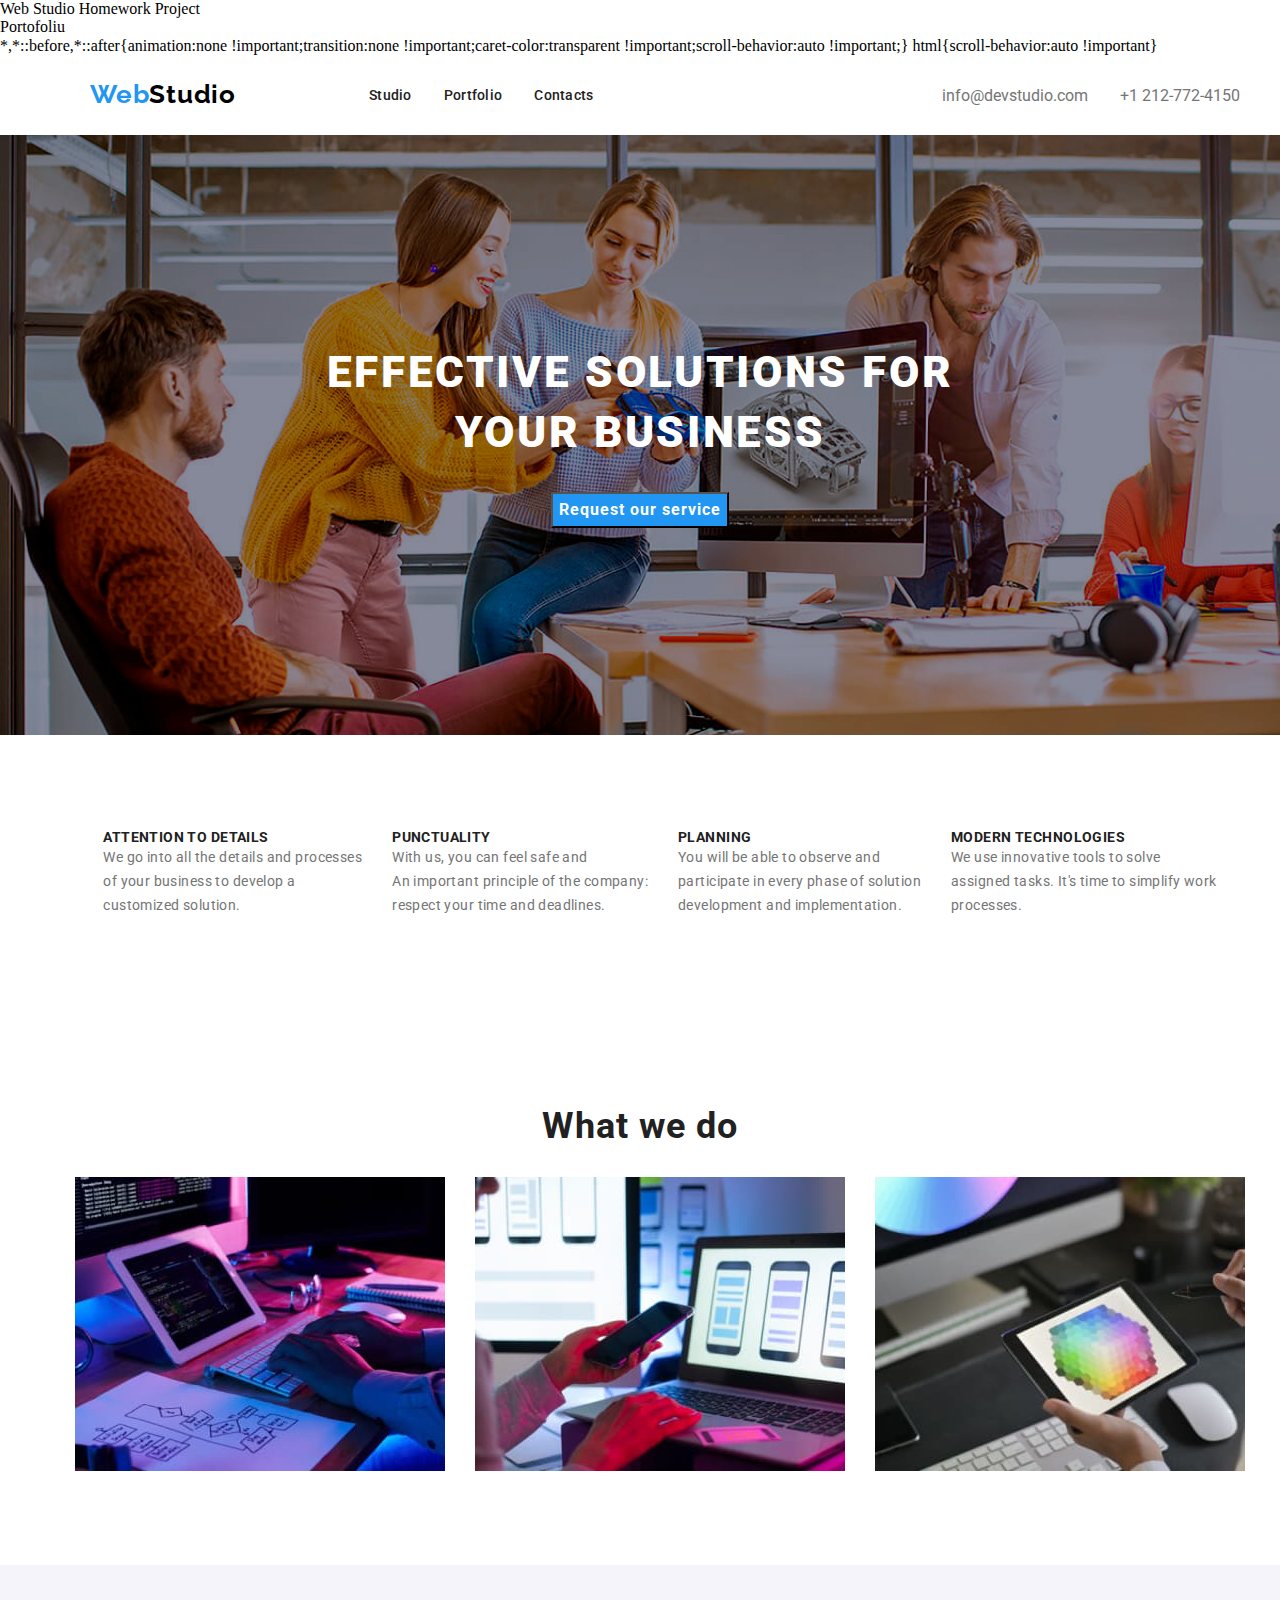
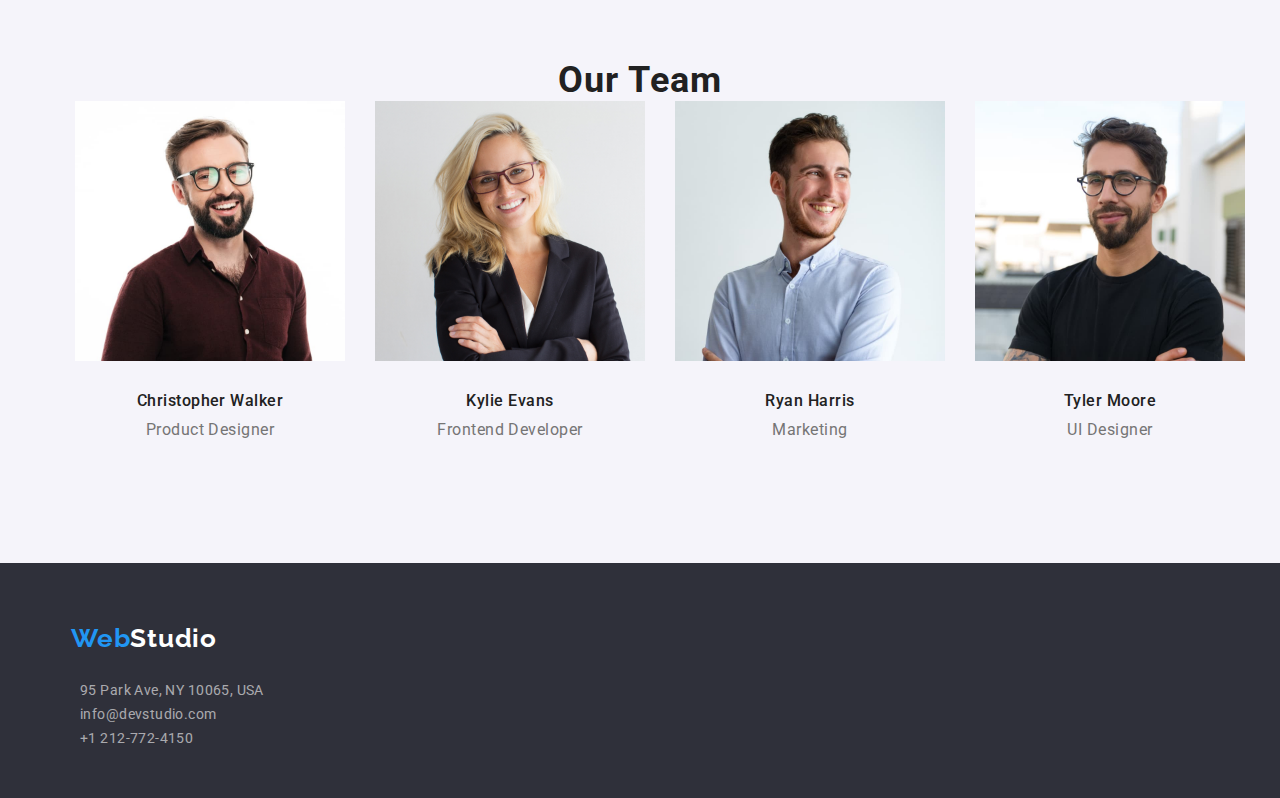
==== index.html @ 53f26700 "homework-4" ====
<!DOCTYPE html>
<html>
  <head>
    <meta charset="UTF-8" />
    <title>Web Studio Homework Project</title>
    <title>Portofoliu</title>
    <link
      rel="stylesheet"
      href="https://cdnjs.cloudflare.com/ajax/libs/modern-normalize/1.0.0/modern-normalize.min.css"
    />
    <link rel="preconnect" href="https://fonts.googleapis.com" />
    <link rel="preconnect" href="https://fonts.gstatic.com" crossorigin />
    <link rel="stylesheet" href="css/styles.css" />
    <link
      href="https://fonts.googleapis.com/css2?family=Oleo+Script&family=Raleway:wght@700&family=Roboto:wght@400;500;700;900&display=swap"
      rel="stylesheet"
    />
  </head>
  <body>
    <header class="page-heder">
      <div class="container page-heder-nav">
      <nav class="heder-navigation">
        <a class="page-logo" href="WebStudio">Studio</a>
        <ul class="navigation-list unstyled-list">
          <li><a href="index.html" target="_self">Studio</a></li>
          <li><a href="portofolio.html" target="_self">Portfolio</a></li>
          <li><a href="Contacts.html">Contacts</a></li>
        </ul>
      </nav>
      <div>
        <ul class="right-navigation-list unstyled-list">
          <li><a href="mailadress">info@devstudio.com</a></li>
          <li><a href="+1212-772-415">+1 212-772-4150</a></li>
        </ul>
      </div>
    </div>
    </header>
    <main>
      <div class="main-section">
        <h1 class="title-section">
          EFFECTIVE SOLUTIONS FOR <br />
          YOUR BUSINESS
        </h1>
        <button class="button-page">Request our service</button>
      </div>
    </main>
    <section class="our-values-section section">
      <div class="container">
        <ul class="our-values unstyled-list">
          <li>
            <h3 class="subtitle-section">ATTENTION TO DETAILS</h3>
            <p class="text-section">
              We go into all the details and processes <br />
              of your business to develop a <br />
              customized solution.
            </p>
          </li>
          <li>
            <h3 class="subtitle-section">PUNCTUALITY</h3>
            <p class="text-section">
              With us, you can feel safe and <br />
              An important principle of the company:<br />
              respect your time and deadlines.
            </p>
          </li>
          <li>
            <h3 class="subtitle-section">PLANNING</h3>
            <p class="text-section">
              You will be able to observe and <br />
              participate in every phase of solution <br />
              development and implementation.
            </p>
          </li>
          <li>
            <h3 class="subtitle-section">mODERN TECHNOLOGIES</h3>
            <p class="text-section">
              We use innovative tools to solve <br />
              assigned tasks. It's time to simplify work <br />
              processes.
            </p>
          </li>
        </ul>
      </div>
    </section>
    <section class="What-we-do section">
      <div class="container what-section">
        <h2 class="activiti-section">What we do</h2>
        <ul class="images-activiti unstyled-list">
          <li>
            <img width="370" src="images/img.1.jpg" alt="work in progress" />
          </li>
          <li>
            <img
              width="370"
              src="images/img.2.jpg"
              alt="choose what suits you"
            />
          </li>
          <li>
            <img
              width="370"
              src="images/img.3.jpg"
              alt="choose your favorite color"
            />
          </li>
        </ul>
      </div>
    </section>
    <section class="team-section section">
      <div class="container">
        <h3 class="our-team-section">Our Team</h3>
        <ul class="images-team unstyled-list">
          <li>
            <img
              width="270"
              src="images/img1.1.jpg"
              alt="Christopher Walker foto"
            />
            <div class="our-specialists">
              <h3 class="name-section">Christopher Walker</h3>
              <p class="job-title">Product Designer</p>
            </div>
          </li>
          <li>
            <img width="270" src="images/img1.2.jpg" alt="Kylie Evans foto" />
            <div class="our-specialists">
              <h3 class="name-section">Kylie Evans</h3>
              <p class="job-title">Frontend Developer</p>
            </div>
          </li>
          <li>
            <img width="270" src="images/img1.3.jpg" alt="Ryan Harris foto" />
            <div class="our-specialists">
              <h3 class="name-section">Ryan Harris</h3>
              <p class="job-title">Marketing</p>
            </div>
          </li>
          <li>
            <img width="270" src="images/img1.4.jpg" alt="Tyler Moore" />
            <div class="our-specialists">
              <h3 class="name-section">Tyler Moore</h3>
              <p class="job-title">UI Designer</p>
            </div>
          </li>
        </ul>
      </div>
    </section>
    <footer class="footer-page">
        <address class="address-section">
          <div class="container address-section">
          <a class="page-logo-footer" href="WebStudio">Web</a>
          <ul class="adress-info unstyled-list">
            <li>95 Park Ave, NY 10065, USA</li>
            <li>info@devstudio.com</li>
            <li>+1 212-772-4150</li>
          </ul>
            </div>
        </address>
    </footer>
  </body>
</html>
---- css/styles.css ----
.html {
  font-family: "Roboto";
  font-style: normal;
  font-weight: 500;
  font-size: 14px;
  line-height: 16px;
  letter-spacing: 0.02em;
}
body {
  font-family: "Roboto";
  font-style: normal;
}
.unstyled-list {
  list-style: none;
}
.page-heder-nav{
    display: flex;
    justify-content: center; 
    padding-left: 50px;
}
.page-logo{
    color: #000000;
    padding-top:24px;
    padding-bottom:25px;
}
.heder-navigation{
    display: flex;
    flex-grow: 1;
    gap: 93px;
}
.navigation-list,
.right-navigation-list{
    display: flex;
    gap: 32px;
    padding-bottom:25px ;
    padding-top:32px ;
}
.navigation-list{
    flex-grow: 1;
}
.page-heder,
.main-section,
.What-we-do,
.team-section,
.footer-page,
.section-projects-img {
  max-width: 1600px;
  margin: 0 auto;
}
.page-logo,
.page-logo-footer {
  text-decoration: none;
  font-family: "Raleway";
  font-style: normal;
  font-weight: 700;
  font-size: 26px;
  line-height: 31px;
  letter-spacing: 0.03em;
}
.page-logo::before {
  content: "Web";
  color: #2196f3;
}
.navigation-list li a {
  font-weight: 500;
  font-size: 14px;
  line-height: 16px;
  letter-spacing: 0.02em;
  color: #212121;
  text-decoration: none;
}
.main-section {
  display: flex;
  flex-direction: column;
  justify-content: center;
  gap: 30px;
  height: 600px;
  left: 0px;
  top: 80px;
}
.right-navigation-list li a {
  text-decoration: none;
  color: #757575;
}

.heder-navigation {
  background: #ffffff;
}
.navigation-list li :hover {
  color: #2196f3;
}
.right-navigation-list li a:hover {
  color: #2196f3;
}
.main-section {
  box-sizing: border-box;
  direction: column;
  align-items: center;
  background-image: url('/images/Img.fundal.jpg');
  background-color: #2f303a;
}
.heder-section {
  border-bottom: 1px solid #ececec;
}
.title-section {
  font-weight: 900;
  font-size: 44px;
  line-height: 60px;
  text-align: center;
  letter-spacing: 0.06em;
  text-transform: uppercase;
  color: #ffffff;
}
.main-section {
  display: flex;
  justify-items: center;
  gap: 30px;
}
.button-page {
  font-weight: 700;
  font-size: 16px;
  line-height: 30px;
  display: flex;
  align-items: center;
  text-align: center;
  letter-spacing: 0.06em;
  color: #ffffff;
  background: #2196f3;
}
.subtitle-section {
  font-weight: 700;
  font-size: 14px;
  line-height: 16px;
  letter-spacing: 0.03em;
  text-transform: uppercase;
  color: #212121;
}
.our-values {
  display: flex;
  gap: 30px;
  justify-content: center;
}
.text-section{
  font-weight: 400;
  font-size: 14px;
  line-height: 24px;
  letter-spacing: 0.03em;
  color: #757575;
}
.activiti-section,
.our-team-section {
  font-weight: 700;
  font-size: 36px;
  line-height: 42px;
  text-align: center;
  letter-spacing: 0.03em;
  color: #212121;
}
.what-section {
  display: flex;
  flex-direction: column;
  gap: 30px;
}
.images-activiti {
  display: flex;
  justify-content: center;
  gap: 30px;
}
.team-section {
  background: #f5f4fa;
}
.team-section {
  display: flex;
  flex-direction: column;
  gap: 30px;
}
.images-team {
  display: flex;
  justify-content: center;
  gap: 30px;
}
.our-specialists {
  display: flex;
  flex-direction: column;
  gap: 10px;
}
.name-section {
  font-weight: 500;
  font-size: 16px;
  line-height: 19px;
  text-align: center;
  letter-spacing: 0.03em;
  color: #212121;
}
.job-title {
  font-weight: 400;
  font-size: 16px;
  line-height: 19px;
  text-align: center;
  letter-spacing: 0.03em;
  color: #757575;
}
.our-specialists {
  display: flex;
  flex-direction: column;
  gap: 10px;
  justify-content: center;
  padding-top: 30px;
  padding-bottom: 30px;
}
.footer-section {
  background: #2f303a;
}
.address-section {
  background: #2f303a;
}
.address-section {
  font-family: "Roboto";
  font-style: normal;
  font-weight: 400;
  font-size: 14px;
  line-height: 16px;
  letter-spacing: 0.03em;
  color: rgba(255, 255, 255, 0.6);
}
.adress-info li:hover {
  color: #ffffff;
}
.butons-section {
  padding-bottom: 50px;
  display: flex;
  justify-content: center;
  gap: 8px;
}
.butons-section,
.service-section{
  font-weight: 400;
  font-size: 16px;
  line-height: 30px;
  letter-spacing: 0.03em;
  color: #757575;
}
.butons-section button {
  border: none;
}
.butons-section button:hover {
  background-color: #2196f3;
  color: #ffffff;
  box-shadow: 0px 3px 1px rgba(0, 0, 0, 0.1), 0px 1px 2px rgba(0, 0, 0, 0.08),
    0px 2px 2px rgba(0, 0, 0, 0.12);
}
.butons-section button:visited {
  background-color: #2196f3;
  color: #ffffff;
  box-shadow: 0px 3px 1px rgba(0, 0, 0, 0.1), 0px 1px 2px rgba(0, 0, 0, 0.08),
    0px 2px 2px rgba(0, 0, 0, 0.12);
}
.section-projects{
  display: flex;
  justify-content: center;
  gap: 30px;

}
.section-projects li {
  display: flex;
  flex-direction: column;
}
.our-projects {
  display: flex;
  flex-direction: column;
  gap: 4px;
  padding-top: 30px;
  padding-left: 24px;
}
.our-projects {
  border-left: 1px solid #eeeeee;
  border-right: 1px solid #eeeeee;
  border-bottom: 1px solid #eeeeee;
}
.section-img{
  padding-bottom: 30px;
}
.page-logo-footer{
  color: #ffffff;
  text-decoration: none;
}
.address {
  display: flex;
  flex-direction: column;
  gap: 28px;
}
.address-section {
  display: flex;
  flex-direction: column;
  gap: 28px;
  
}
.adress-info {
  display: flex;
  flex-direction: column;
  gap: 8px;
  padding-bottom: 52px;
}
.page-logo-footer {
  color: #2196f3;
  padding-top: 60px;
  padding-left: 31px;
}
.page-logo-footer::after {
  content: "Studio";
  color: #ffffff;
}
.name-project-section {
  font-weight: 700;
  font-size: 18px;
  line-height: 36px;
  letter-spacing: 0.06em;
  color: #212121;
}
* {
  display: block;
  margin-block-start: 0em;
  margin-block-end: 0em;
  margin-inline-start: 0px;
  margin-inline-end: 0px;
}
* ::after,
::before {
  box-sizing: border-box;
}
.section {
  padding-top: 94px;
  padding-bottom: 94px;
}
.container {
  width: 1200px;
  margin: 0 auto;
}
.body {
  width: 1600px;
}
.section-buttons-images{
  padding-top: 94px;
  padding-bottom: 94px;
}
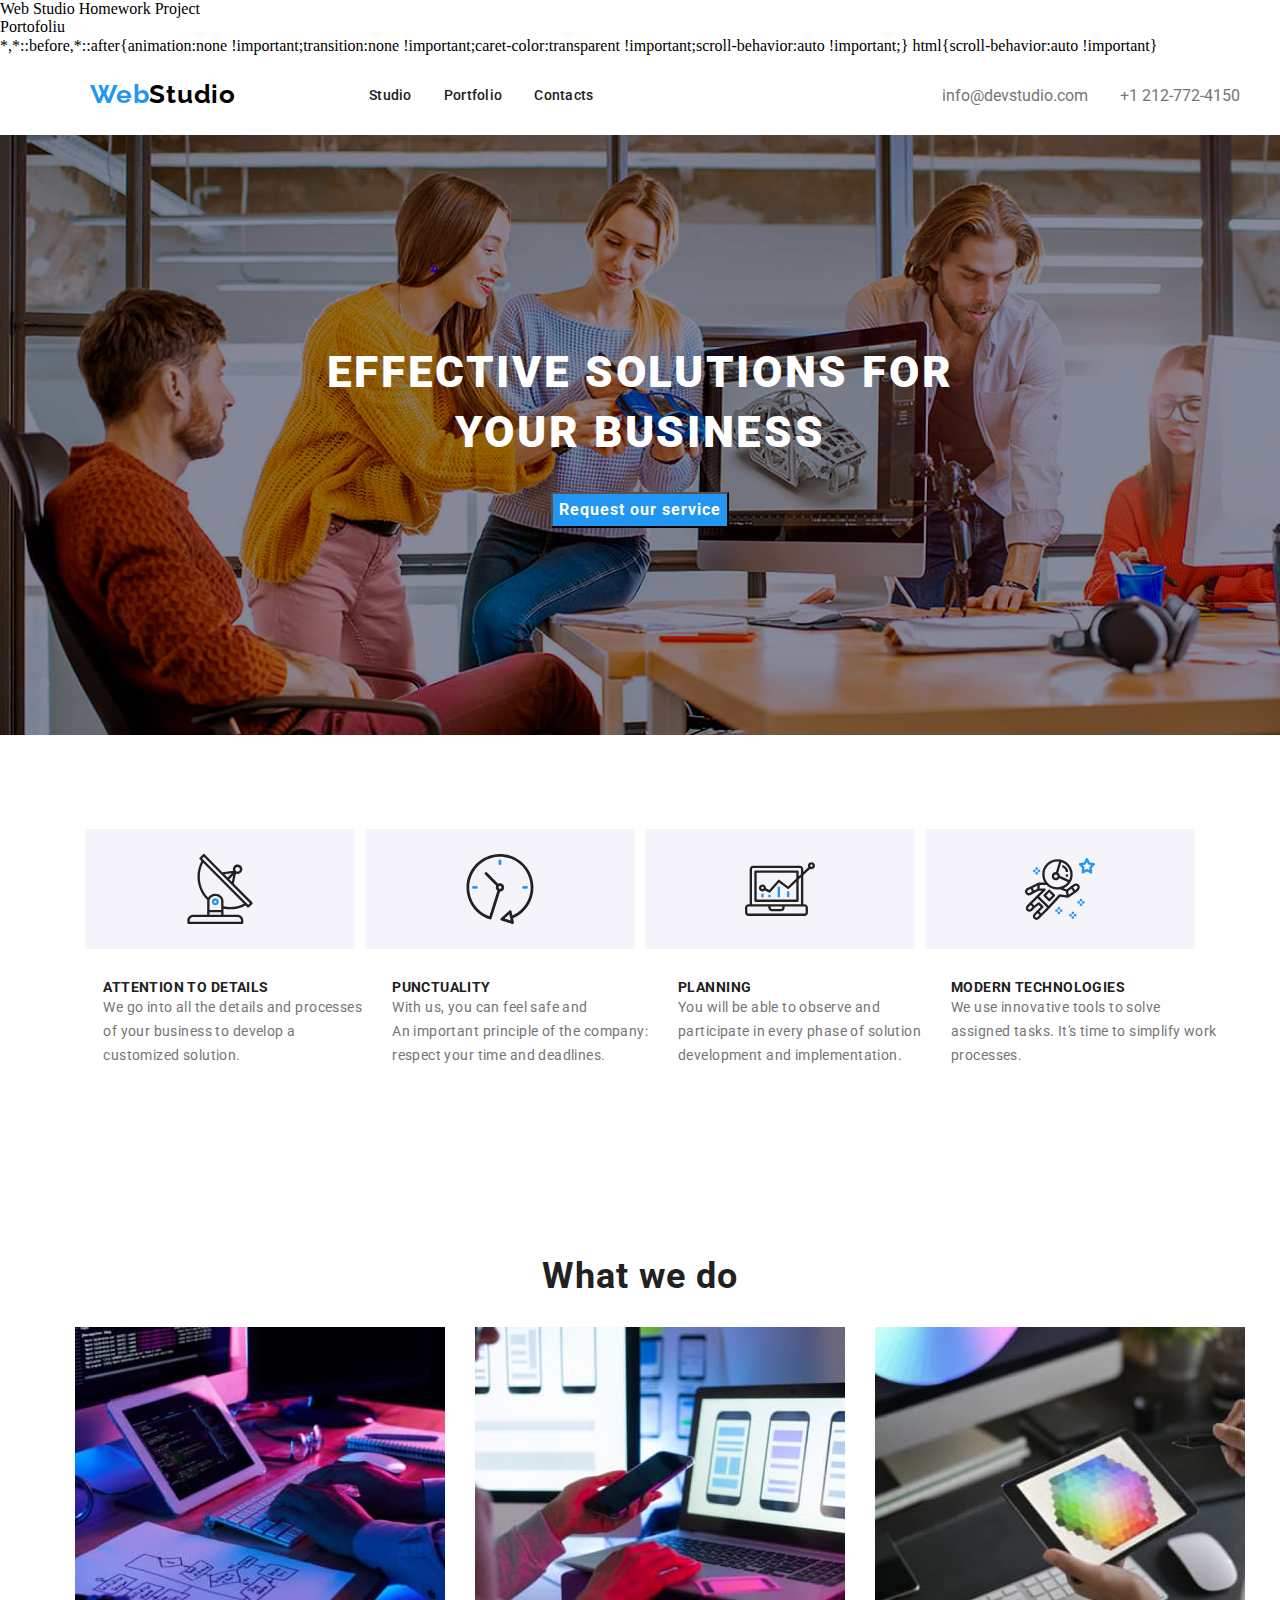
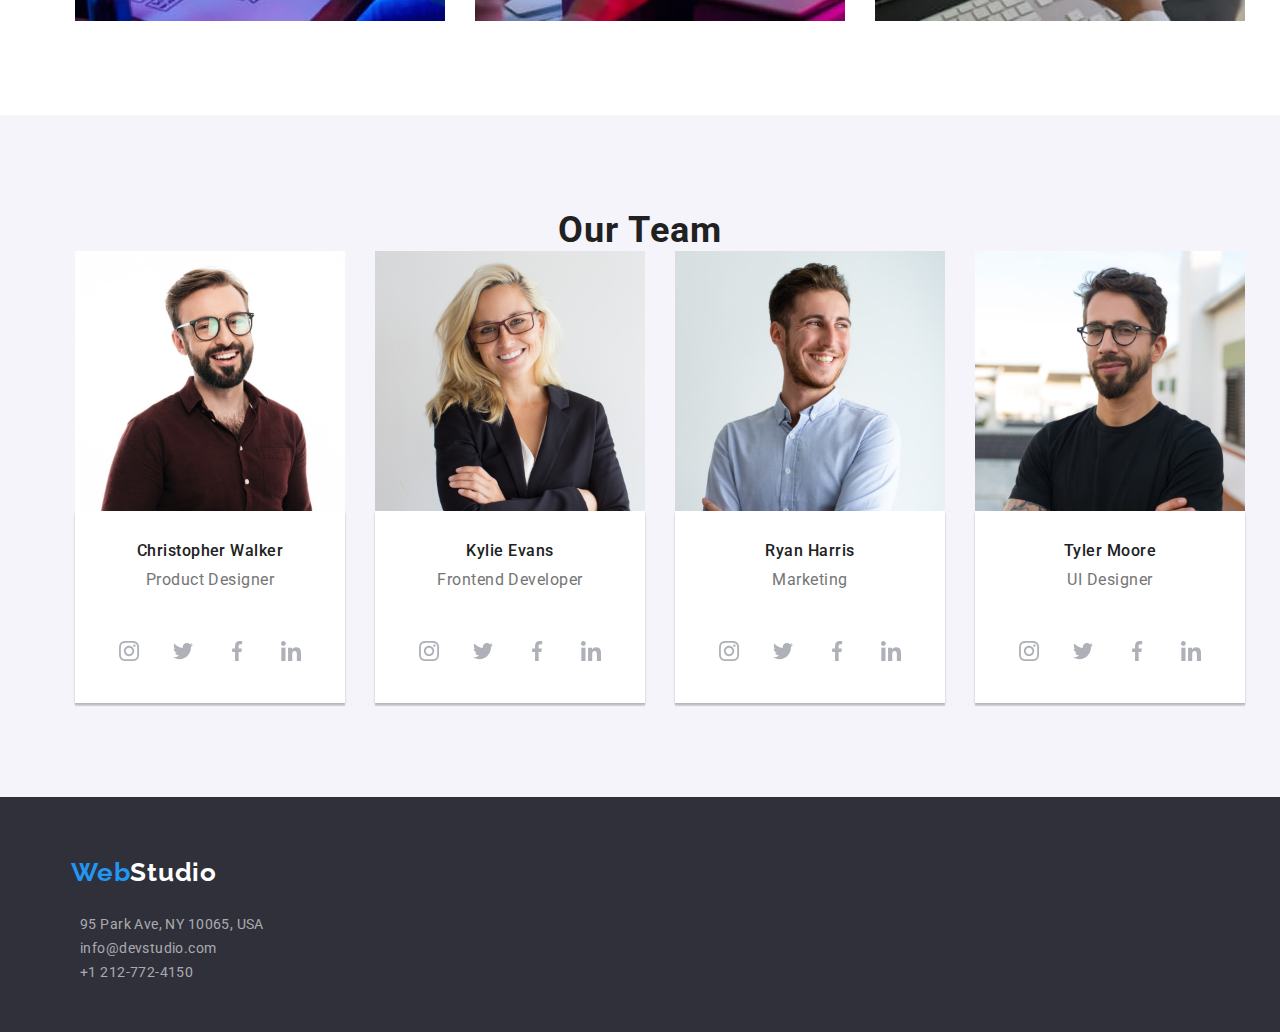
==== commit 9bebf813: "homework-4" ====
--- a/index.html
+++ b/index.html
@@ -19,21 +19,21 @@
   <body>
     <header class="page-heder">
       <div class="container page-heder-nav">
-      <nav class="heder-navigation">
-        <a class="page-logo" href="WebStudio">Studio</a>
-        <ul class="navigation-list unstyled-list">
-          <li><a href="index.html" target="_self">Studio</a></li>
-          <li><a href="portofolio.html" target="_self">Portfolio</a></li>
-          <li><a href="Contacts.html">Contacts</a></li>
-        </ul>
-      </nav>
-      <div>
-        <ul class="right-navigation-list unstyled-list">
-          <li><a href="mailadress">info@devstudio.com</a></li>
-          <li><a href="+1212-772-415">+1 212-772-4150</a></li>
-        </ul>
-      </div>
-    </div>
+        <nav class="heder-navigation">
+          <a class="page-logo" href="WebStudio">Studio</a>
+          <ul class="navigation-list unstyled-list">
+            <li><a href="index.html" target="_self">Studio</a></li>
+            <li><a href="portofolio.html" target="_self">Portfolio</a></li>
+            <li><a href="Contacts.html">Contacts</a></li>
+          </ul>
+        </nav>
+        <div>
+          <ul class="right-navigation-list unstyled-list">
+            <li><a href="mailadress">info@devstudio.com</a></li>
+            <li><a href="+1212-772-415">+1 212-772-4150</a></li>
+          </ul>
+        </div>
+      </div>
     </header>
     <main>
       <div class="main-section">
@@ -46,6 +46,28 @@
     </main>
     <section class="our-values-section section">
       <div class="container">
+        <div class="icons-list-frist">
+          <rect class="icons-big">
+            <svg>
+              <use href="/images/icons.svg#icon-antenna"></use>
+            </svg>
+          </rect>
+          <rect class="icons-big">
+            <svg>
+              <use href="images/icons.svg#icon-clock"></use>
+            </svg>
+          </rect>
+          <rect class="icons-big">
+            <svg>
+              <use href="images/icons.svg#icon-diagram"></use>
+            </svg>
+          </rect>
+          <rect class="icons-big">
+            <svg>
+              <use href="images/icons.svg#icon-astronaut"></use>
+            </svg>
+          </rect>
+        </div>
         <ul class="our-values unstyled-list">
           <li>
             <h3 class="subtitle-section">ATTENTION TO DETAILS</h3>
@@ -119,6 +141,28 @@
             <div class="our-specialists">
               <h3 class="name-section">Christopher Walker</h3>
               <p class="job-title">Product Designer</p>
+              <div class="icon-list">
+                <a href="https://www.instagram.com/" class="icon">
+                  <svg>
+                    <use href="./images/icons.svg#icon-instagram"></use>
+                  </svg>
+                </a>
+                <a href="https://twitter.com/" class="icon">
+                  <svg>
+                    <use href="/images/icons.svg#icon-twitter"></use>
+                  </svg>
+                </a>
+                <a href="https://facebook.com/" class="icon">
+                  <svg>
+                    <use href="/images/icons.svg#icon-facebook"></use>
+                  </svg>
+                </a>
+                <a href="https://www.linkedin.com/" class="icon">
+                  <svg>
+                    <use href="/images/icons.svg#icon-linkedin"></use>
+                  </svg>
+                </a>
+              </div>
             </div>
           </li>
           <li>
@@ -126,6 +170,28 @@
             <div class="our-specialists">
               <h3 class="name-section">Kylie Evans</h3>
               <p class="job-title">Frontend Developer</p>
+              <div class="icon-list">
+                <a href="https://www.instagram.com/" class="icon">
+                  <svg>
+                    <use href="./images/icons.svg#icon-instagram"></use>
+                  </svg>
+                </a>
+                <a href="https://twitter.com/" class="icon">
+                  <svg>
+                    <use href="./images/icons.svg#icon-twitter"></use>
+                  </svg>
+                </a>
+                <a href="https://facebook.com/" class="icon">
+                  <svg>
+                    <use href="./images/icons.svg#icon-facebook"></use>
+                  </svg>
+                </a>
+                <a href="https://www.linkedin.com/" class="icon">
+                  <svg>
+                    <use href="./images/icons.svg#icon-linkedin"></use>
+                  </svg>
+                </a>
+              </div>
             </div>
           </li>
           <li>
@@ -133,6 +199,29 @@
             <div class="our-specialists">
               <h3 class="name-section">Ryan Harris</h3>
               <p class="job-title">Marketing</p>
+
+              <div class="icon-list">
+                <a href="https://www.instagram.com/" class="icon">
+                  <svg>
+                    <use href="/images/icons.svg#icon-instagram"></use>
+                  </svg>
+                </a>
+                <a href="https://twitter.com/" class="icon">
+                  <svg>
+                    <use href="/images/icons.svg#icon-twitter"></use>
+                  </svg>
+                </a>
+                <a href="https://facebook.com/" class="icon">
+                  <svg>
+                    <use href="/images/icons.svg#icon-facebook"></use>
+                  </svg>
+                </a>
+                <a href="https://www.linkedin.com/" class="icon">
+                  <svg>
+                    <use href="/images/icons.svg#icon-linkedin"></use>
+                  </svg>
+                </a>
+              </div>
             </div>
           </li>
           <li>
@@ -140,22 +229,44 @@
             <div class="our-specialists">
               <h3 class="name-section">Tyler Moore</h3>
               <p class="job-title">UI Designer</p>
+              <div class="icon-list">
+                <a href="https://www.instagram.com/" class="icon">
+                  <svg>
+                    <use href="/images/icons.svg#icon-instagram"></use>
+                  </svg>
+                </a>
+                <a href="https://twitter.com/" class="icon">
+                  <svg>
+                    <use href="/images/icons.svg#icon-twitter"></use>
+                  </svg>
+                </a>
+                <a href="https://facebook.com/" class="icon">
+                  <svg>
+                    <use href="/images/icons.svg#icon-facebook"></use>
+                  </svg>
+                </a>
+                <a href="https://www.linkedin.com/" class="icon">
+                  <svg>
+                    <use href="/images/icons.svg#icon-linkedin"></use>
+                  </svg>
+                </a>
+              </div>
             </div>
           </li>
         </ul>
       </div>
     </section>
     <footer class="footer-page">
-        <address class="address-section">
-          <div class="container address-section">
+      <address class="address-section">
+        <div class="container address-section">
           <a class="page-logo-footer" href="WebStudio">Web</a>
           <ul class="adress-info unstyled-list">
             <li>95 Park Ave, NY 10065, USA</li>
             <li>info@devstudio.com</li>
             <li>+1 212-772-4150</li>
           </ul>
-            </div>
-        </address>
+        </div>
+      </address>
     </footer>
   </body>
 </html>
--- a/css/styles.css
+++ b/css/styles.css
@@ -96,8 +96,8 @@
   box-sizing: border-box;
   direction: column;
   align-items: center;
-  background-image: url('/images/Img.fundal.jpg');
   background-color: #2f303a;
+  background-image: url(../images/Img.fundal.jpg);
 }
 .heder-section {
   border-bottom: 1px solid #ececec;
@@ -183,6 +183,10 @@
   display: flex;
   flex-direction: column;
   gap: 10px;
+  justify-content: center;
+  padding-top: 30px;
+  padding-bottom: 30px;
+  background-color: #ffffff;
 }
 .name-section {
   font-weight: 500;
@@ -199,14 +203,6 @@
   text-align: center;
   letter-spacing: 0.03em;
   color: #757575;
-}
-.our-specialists {
-  display: flex;
-  flex-direction: column;
-  gap: 10px;
-  justify-content: center;
-  padding-top: 30px;
-  padding-bottom: 30px;
 }
 .footer-section {
   background: #2f303a;
@@ -272,10 +268,15 @@
   padding-top: 30px;
   padding-left: 24px;
 }
-.our-projects {
+.our-projects
+.our-specialists {
   border-left: 1px solid #eeeeee;
   border-right: 1px solid #eeeeee;
   border-bottom: 1px solid #eeeeee;
+}
+.our-specialists{
+  box-shadow: 0px 3px 1px rgba(0, 0, 0, 0.1), 0px 1px 2px rgba(0, 0, 0, 0.08),
+    0px 2px 2px rgba(0, 0, 0, 0.12);
 }
 .section-img{
   padding-bottom: 30px;
@@ -342,4 +343,55 @@
 .section-buttons-images{
   padding-top: 94px;
   padding-bottom: 94px;
+}
+.icon-list{
+  display: flex;
+  margin-top: 30px;
+  gap: 10px;
+  justify-content: center;
+}
+.icon-list .icon{
+  width: 44px;
+  height: 44px;
+  background-color: #ffffff;
+  display: flex;
+  justify-content: center;
+  align-items: center;
+  border-radius: 22px;
+ }
+.icon-list .icon:hover,
+icon-list .icon:focus{
+background-color: #2196f3;
+}
+.icon-list .icon svg{
+  display: flex;
+  justify-content: center;
+  align-items: center;
+  width: 20px;
+  height: 20px;
+  color: #AFB1B8;
+}
+.icon-list .icon svg:hover,
+.icon-list .icon svg:focus{
+  color: #ffffff;
+}
+.icons-list-frist{
+  display: flex;
+  justify-content: center;
+  gap: 10px;
+  justify-content: center;
+  margin-bottom: 30px;
+}
+.icons-list-frist .icons-big svg{
+  width: 270px;
+  height: 120px;
+  display: flex;
+  justify-content: center;
+  align-items: center;
+  background-color: #F5F4FA;
+  border-radius: 2px;
+  padding-top: 25px;
+  padding-bottom: 25px;
+  padding-right: 100px;
+  padding-left:100px;
 }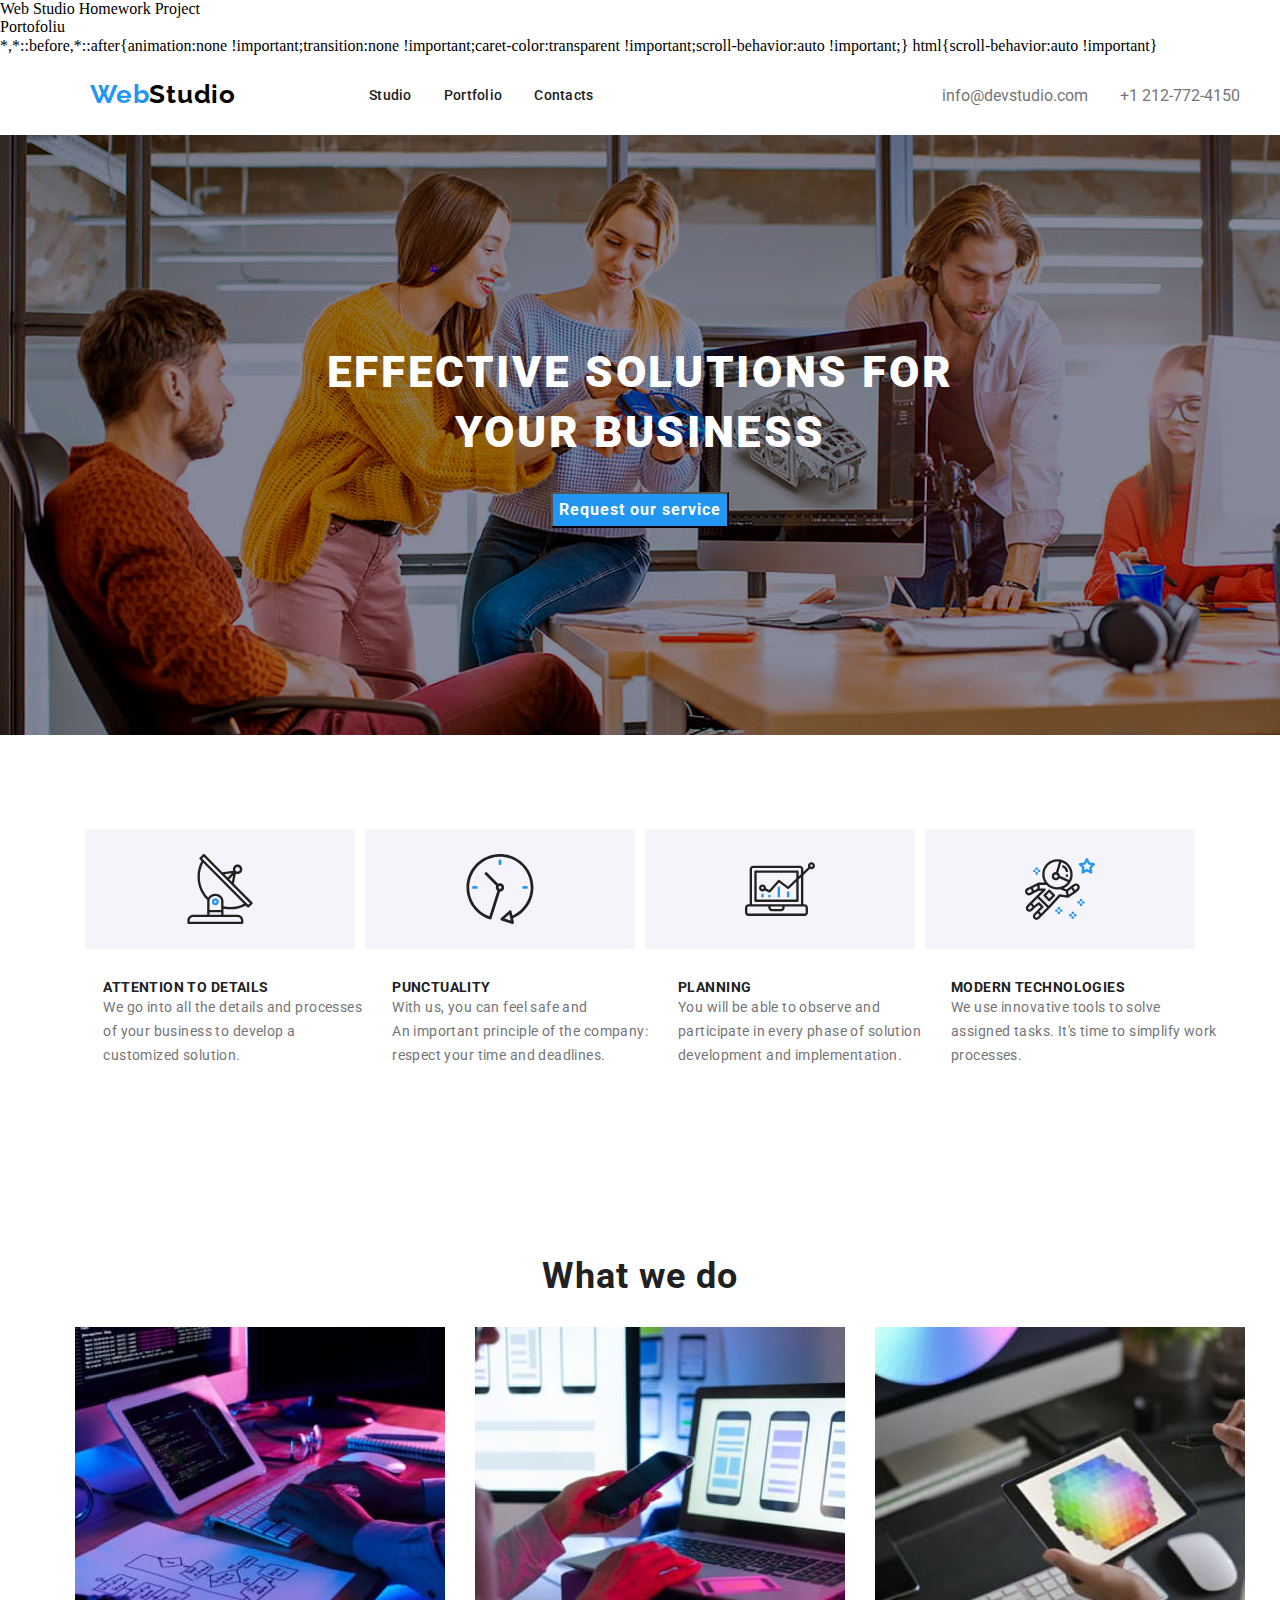
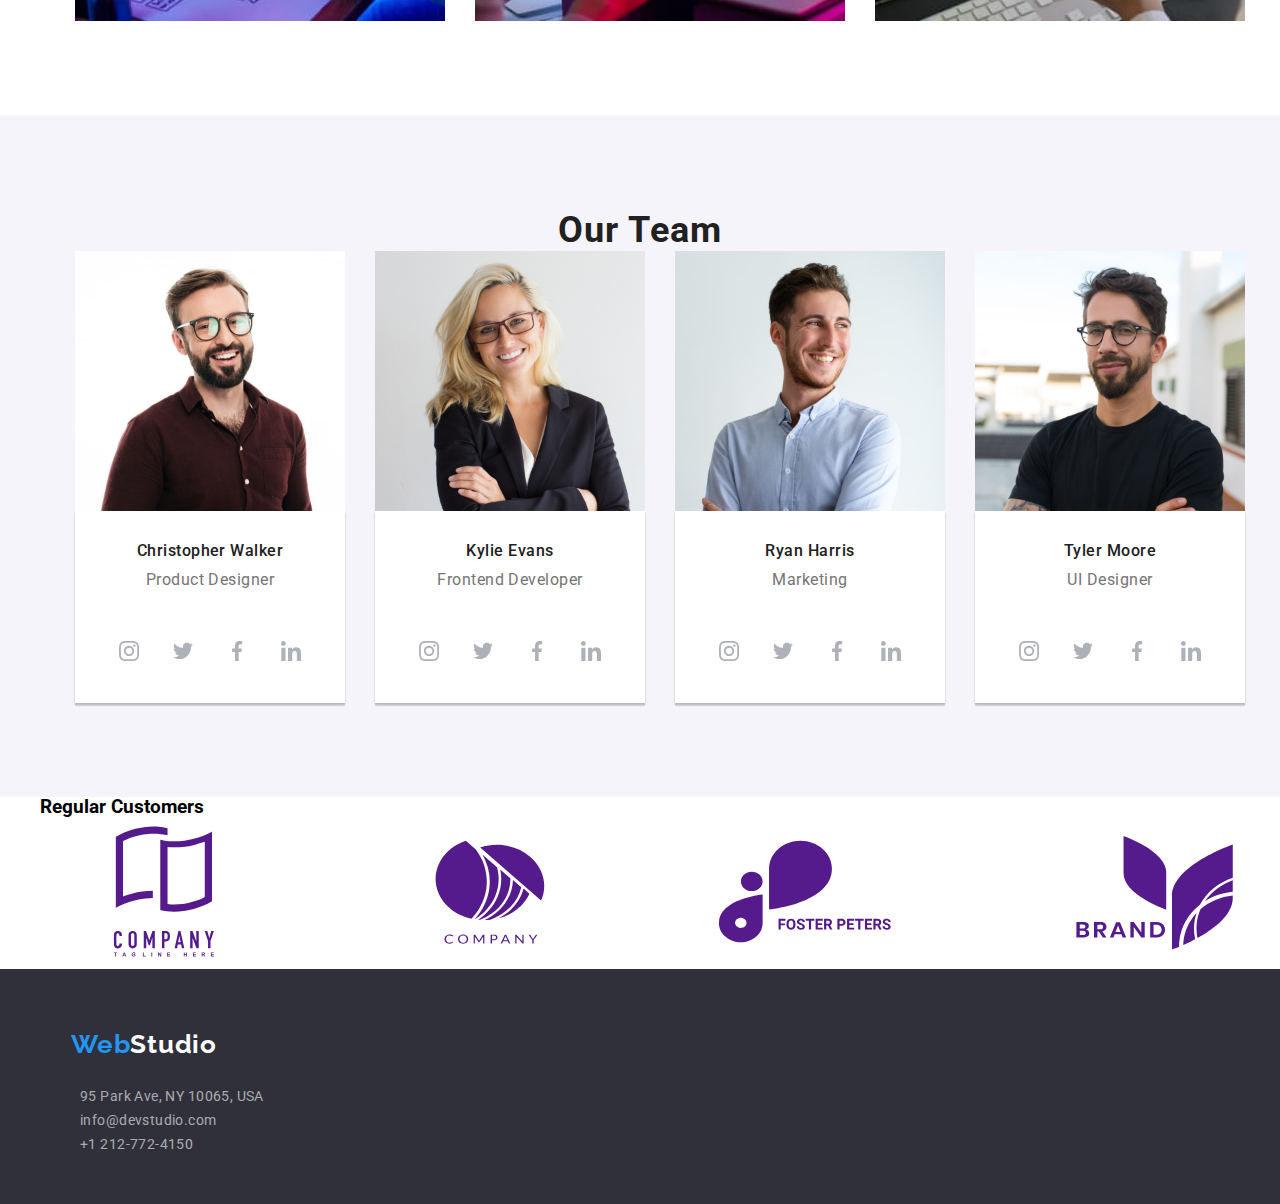
==== commit 596ffd3a: "homework-4" ====
--- a/index.html
+++ b/index.html
@@ -144,7 +144,7 @@
               <div class="icon-list">
                 <a href="https://www.instagram.com/" class="icon">
                   <svg>
-                    <use href="./images/icons.svg#icon-instagram"></use>
+                    <use href="../images/icons.svg#icon-instagram"></use>
                   </svg>
                 </a>
                 <a href="https://twitter.com/" class="icon">
@@ -255,6 +255,55 @@
           </li>
         </ul>
       </div>
+    </section>
+    <section class="container">
+      <div class="customers-section">
+      <h3 class="regular-customers">Regular Customers</h3>
+      <ul class="icon-list-customers">
+        <li>
+          <a href="" class="customers-icon">
+            <svg>
+              <use href="/images/icons.svg#icon-Union"></use>
+            </svg>
+          </a>
+        </li>
+        <li>
+          <a href="" class="customers-icon">
+            <svg>
+              <use href="/images/icons.svg#icon-Logo"></use>
+            </svg>
+          </a>
+        </li>
+        <li>
+          <a href="" class="customers-icon">
+            <svg>
+              <use href="/images/icons.svg#icon-Logo-2"></use>
+            </svg>
+          </a>
+        </li>
+        <li>
+          <a href="" class="customers-icon">
+            <svg>
+              <use href="/images/icons.svg#icon-Logo-3"></use>
+            </svg>
+          </a>
+        </li>
+        <li>
+          <a href="" class="customers-icon">
+            <svg>
+              <use href="/images/icons.svg#icon-Logo-4"></use>
+            </svg>
+          </a>
+        </li>
+        <li>
+          <a href="" class="customers-icon">
+            <svg>
+              <use href="/images/icons.svg#icon-Object"></use>
+            </svg>
+          </a>
+        </li>
+      </ul>
+    </div>
     </section>
     <footer class="footer-page">
       <address class="address-section">
--- a/css/styles.css
+++ b/css/styles.css
@@ -156,12 +156,14 @@
   letter-spacing: 0.03em;
   color: #212121;
 }
-.what-section {
-  display: flex;
-  flex-direction: column;
-  gap: 30px;
-}
-.images-activiti {
+.what-section,
+.customers {
+  display: flex;
+  flex-direction: column;
+  gap: 30px;
+}
+.images-activiti,
+.icon-list-customers{
   display: flex;
   justify-content: center;
   gap: 30px;
@@ -394,4 +396,8 @@
   padding-bottom: 25px;
   padding-right: 100px;
   padding-left:100px;
+}
+.customers{
+  display: flex;
+  flex-direction: column;
 }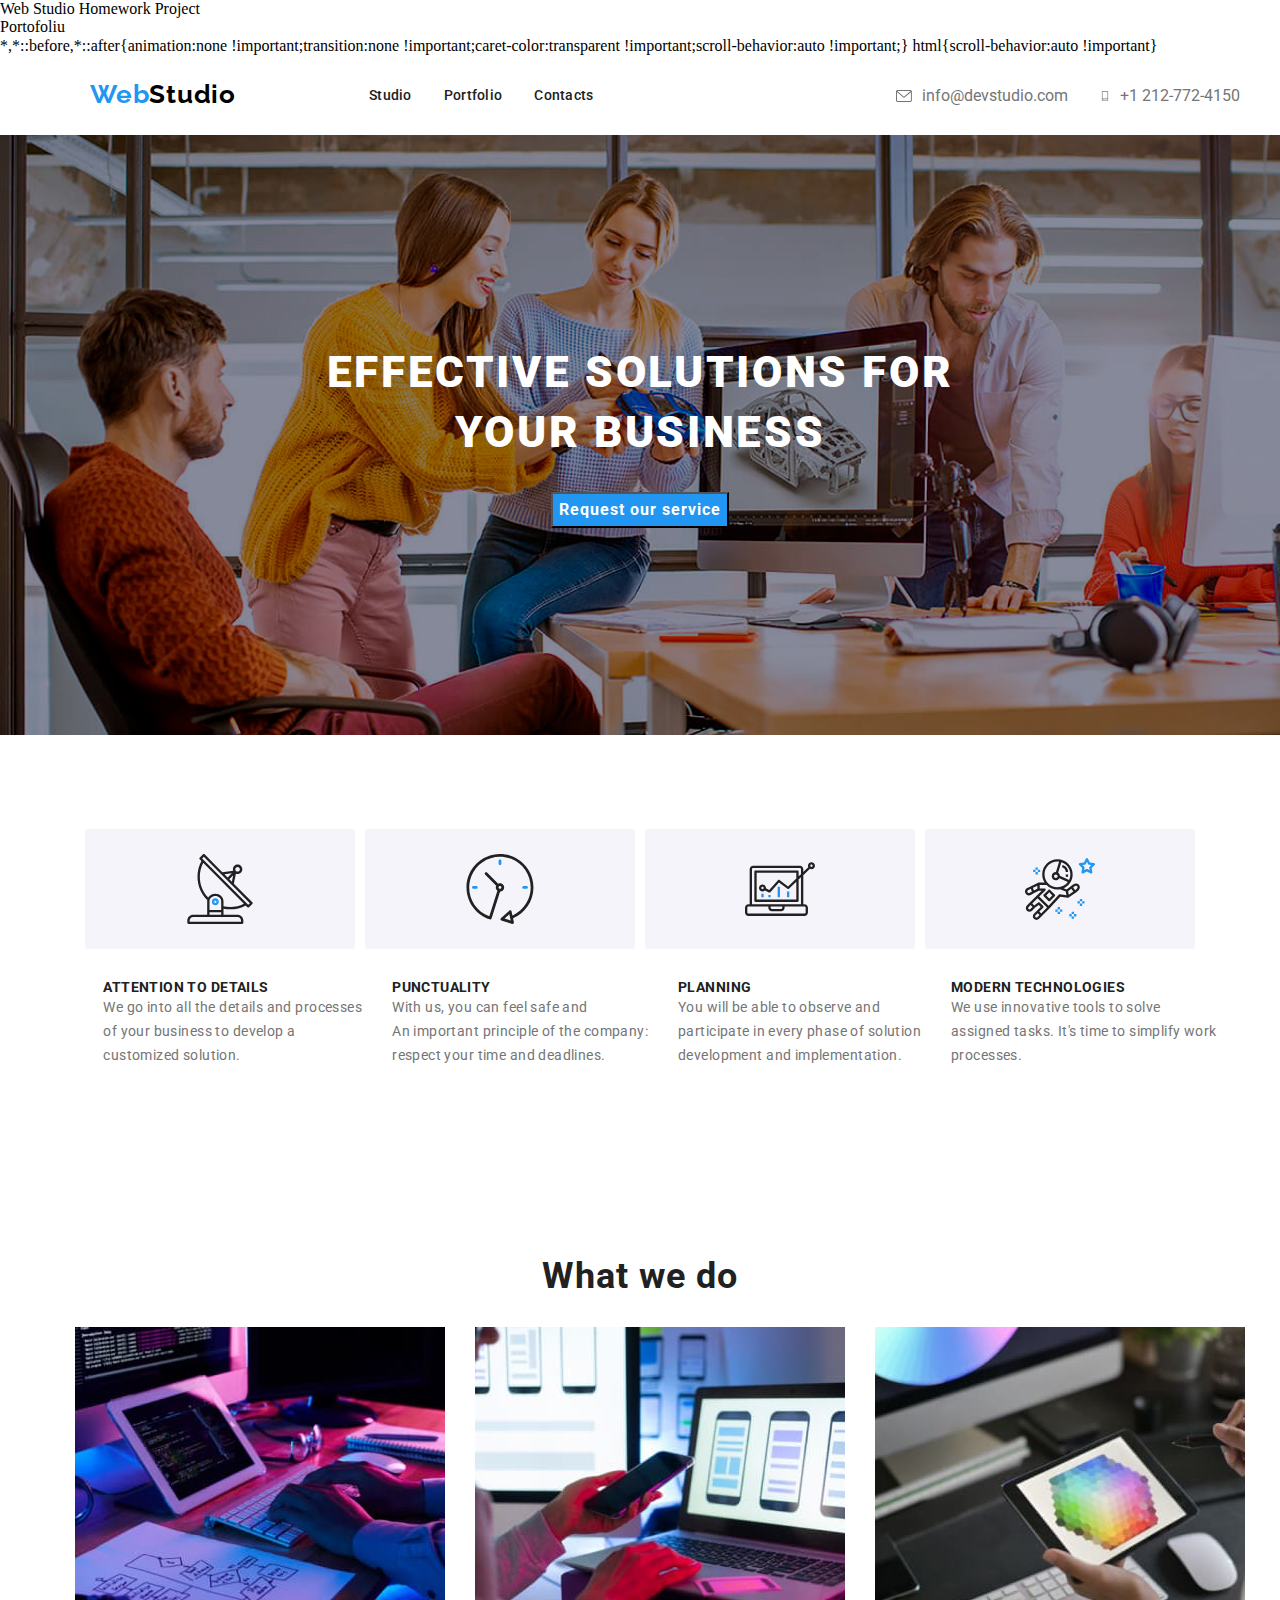
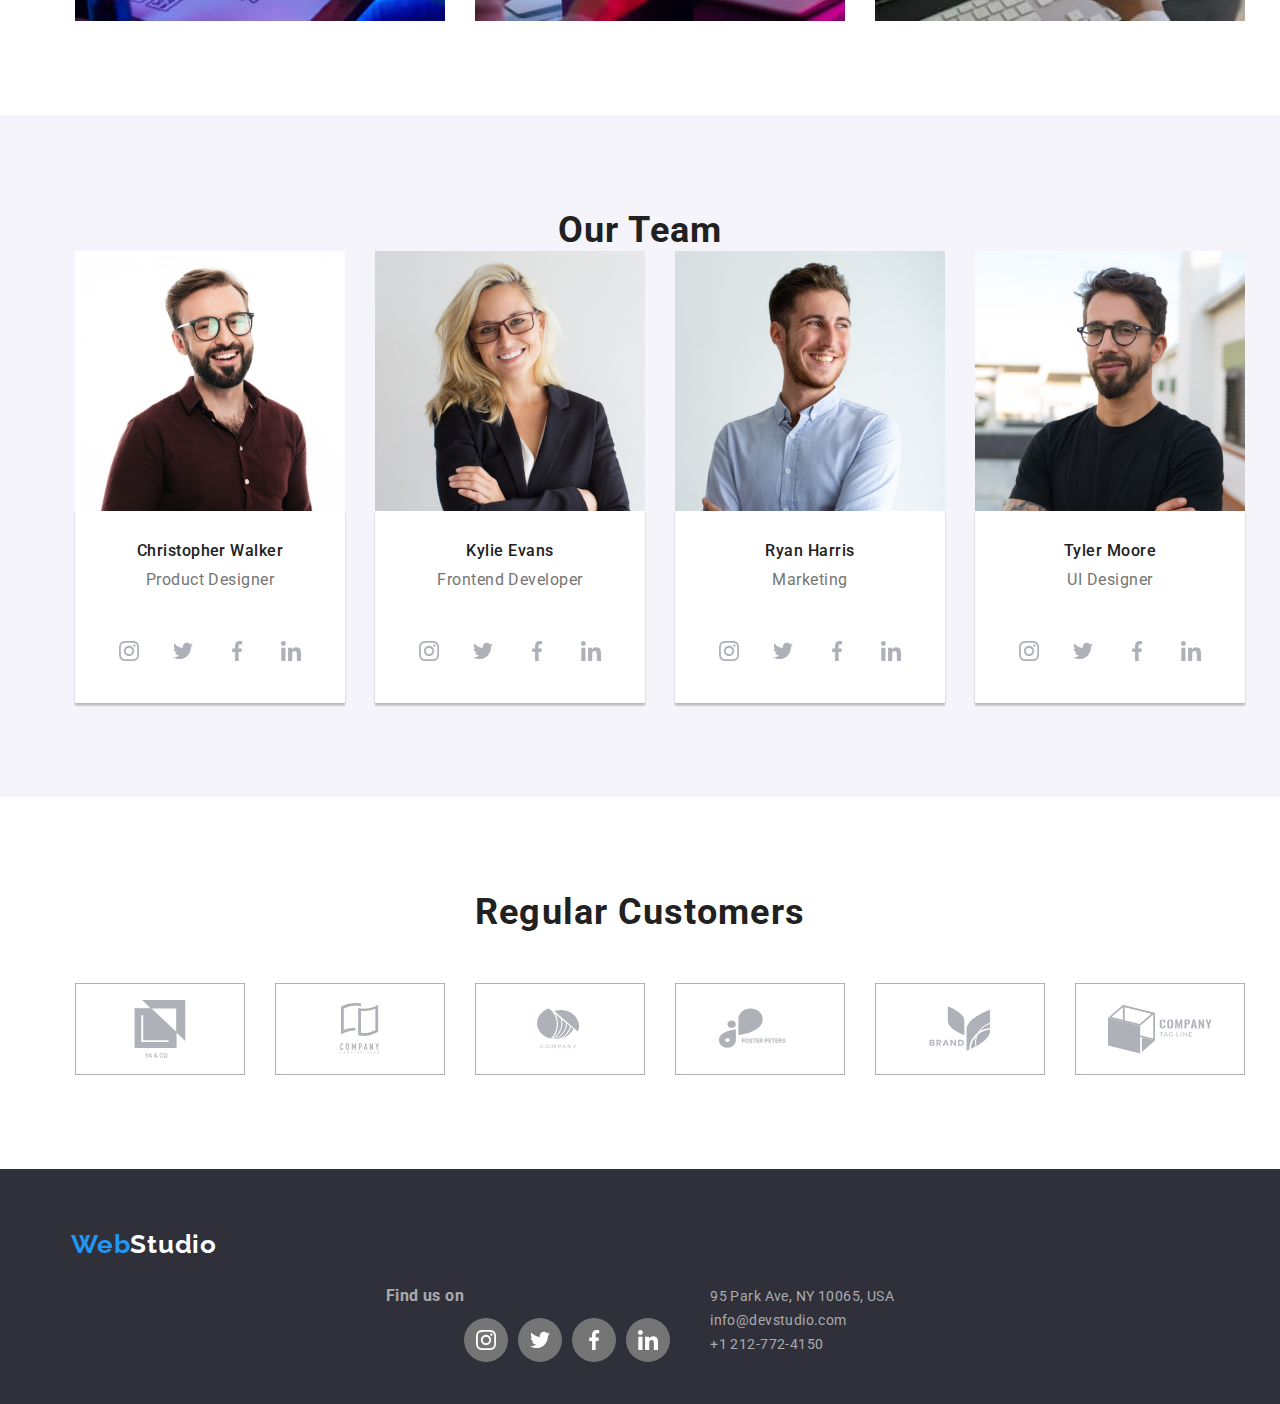
==== commit b31f0f72: "homework-4" ====
--- a/index.html
+++ b/index.html
@@ -29,8 +29,26 @@
         </nav>
         <div>
           <ul class="right-navigation-list unstyled-list">
-            <li><a href="mailadress">info@devstudio.com</a></li>
-            <li><a href="+1212-772-415">+1 212-772-4150</a></li>
+            <div class="mail-list">
+              <li class="contact-icon">
+                <a href="" class="nav-icon">
+                  <svg>
+                    <use href="./images/icons.svg#icon-envelope"></use>
+                  </svg>
+                </a>
+              </li>
+              <li><a href="mailadress">info@devstudio.com</a></li>
+            </div>
+            <div class="phone-list">
+              <li class="contact-icon mail-list">
+                <a href="" class="nav-icon-tel">
+                  <svg>
+                    <use href="./images/icons.svg#icon-smartphone"></use>
+                  </svg>
+                </a>
+              </li>
+              <li><a href="+1212-772-415">+1 212-772-4150</a></li>
+            </div>
           </ul>
         </div>
       </div>
@@ -144,7 +162,7 @@
               <div class="icon-list">
                 <a href="https://www.instagram.com/" class="icon">
                   <svg>
-                    <use href="../images/icons.svg#icon-instagram"></use>
+                    <use href="/images/icons.svg#icon-instagram"></use>
                   </svg>
                 </a>
                 <a href="https://twitter.com/" class="icon">
@@ -203,22 +221,22 @@
               <div class="icon-list">
                 <a href="https://www.instagram.com/" class="icon">
                   <svg>
-                    <use href="/images/icons.svg#icon-instagram"></use>
+                    <use href="./images/icons.svg#icon-instagram"></use>
                   </svg>
                 </a>
                 <a href="https://twitter.com/" class="icon">
                   <svg>
-                    <use href="/images/icons.svg#icon-twitter"></use>
+                    <use href="./images/icons.svg#icon-twitter"></use>
                   </svg>
                 </a>
                 <a href="https://facebook.com/" class="icon">
                   <svg>
-                    <use href="/images/icons.svg#icon-facebook"></use>
+                    <use href="./images/icons.svg#icon-facebook"></use>
                   </svg>
                 </a>
                 <a href="https://www.linkedin.com/" class="icon">
                   <svg>
-                    <use href="/images/icons.svg#icon-linkedin"></use>
+                    <use href="./images/icons.svg#icon-linkedin"></use>
                   </svg>
                 </a>
               </div>
@@ -256,66 +274,94 @@
         </ul>
       </div>
     </section>
-    <section class="container">
+    <section class="container section">
       <div class="customers-section">
-      <h3 class="regular-customers">Regular Customers</h3>
-      <ul class="icon-list-customers">
-        <li>
-          <a href="" class="customers-icon">
-            <svg>
-              <use href="/images/icons.svg#icon-Union"></use>
-            </svg>
-          </a>
-        </li>
-        <li>
-          <a href="" class="customers-icon">
-            <svg>
-              <use href="/images/icons.svg#icon-Logo"></use>
-            </svg>
-          </a>
-        </li>
-        <li>
-          <a href="" class="customers-icon">
-            <svg>
-              <use href="/images/icons.svg#icon-Logo-2"></use>
-            </svg>
-          </a>
-        </li>
-        <li>
-          <a href="" class="customers-icon">
-            <svg>
-              <use href="/images/icons.svg#icon-Logo-3"></use>
-            </svg>
-          </a>
-        </li>
-        <li>
-          <a href="" class="customers-icon">
-            <svg>
-              <use href="/images/icons.svg#icon-Logo-4"></use>
-            </svg>
-          </a>
-        </li>
-        <li>
-          <a href="" class="customers-icon">
-            <svg>
-              <use href="/images/icons.svg#icon-Object"></use>
-            </svg>
-          </a>
-        </li>
-      </ul>
-    </div>
+        <h3 class="regular-customers">Regular Customers</h3>
+        <ul class="icon-list-customers">
+          <li class="customers-icon-list">
+            <a href="" class="customers-icon">
+              <svg>
+                <use href="/images/icons.svg#icon-Union"></use>
+              </svg>
+            </a>
+          </li>
+          <li class="customers-icon-list">
+            <a href="" class="customers-icon">
+              <svg>
+                <use href="/images/icons.svg#icon-Logo"></use>
+              </svg>
+            </a>
+          </li>
+          <li class="customers-icon-list">
+            <a href="" class="customers-icon">
+              <svg>
+                <use href="/images/icons.svg#icon-Logo-2"></use>
+              </svg>
+            </a>
+          </li>
+          <li class="customers-icon-list">
+            <a href="" class="customers-icon">
+              <svg>
+                <use href="/images/icons.svg#icon-Logo-3"></use>
+              </svg>
+            </a>
+          </li>
+          <li class="customers-icon-list">
+            <a href="" class="customers-icon">
+              <svg>
+                <use href="/images/icons.svg#icon-Logo-4"></use>
+              </svg>
+            </a>
+          </li>
+          <li class="customers-icon-list">
+            <a href="" class="customers-icon">
+              <svg>
+                <use href="/images/icons.svg#icon-Object"></use>
+              </svg>
+            </a>
+          </li>
+        </ul>
+      </div>
     </section>
     <footer class="footer-page">
       <address class="address-section">
         <div class="container address-section">
           <a class="page-logo-footer" href="WebStudio">Web</a>
+            <div class="footer-icons">
+        <h3>Find us on</h3>
+        <div class="icon-list-footer">
+            <a href="https://www.instagram.com/" class="icon-footer">
+            <svg>
+              <use href="./images/icons.svg#icon-instagram"></use>
+            </svg>
+          </a>
+          <a href="https://twitter.com/" class="icon-footer">
+            <svg>
+              <use href="./images/icons.svg#icon-twitter"></use>
+            </svg>
+          </a>
+          <a href="https://facebook.com/" class="icon-footer">
+            <svg>
+              <use href="./images/icons.svg#icon-facebook"></use>
+            </svg>
+          </a>
+           <a href="https://www.linkedin.com/" class="icon-footer">
+            <svg>
+              <use href="./images/icons.svg#icon-linkedin"></use>
+            </svg>
+          </a>
+        </div>
           <ul class="adress-info unstyled-list">
             <li>95 Park Ave, NY 10065, USA</li>
             <li>info@devstudio.com</li>
             <li>+1 212-772-4150</li>
           </ul>
         </div>
+         
+          
+      </div>
       </address>
+   
     </footer>
   </body>
 </html>
--- a/css/styles.css
+++ b/css/styles.css
@@ -148,7 +148,8 @@
   color: #757575;
 }
 .activiti-section,
-.our-team-section {
+.our-team-section,
+.regular-customers {
   font-weight: 700;
   font-size: 36px;
   line-height: 42px;
@@ -331,7 +332,7 @@
 ::before {
   box-sizing: border-box;
 }
-.section {
+section {
   padding-top: 94px;
   padding-bottom: 94px;
 }
@@ -361,8 +362,35 @@
   align-items: center;
   border-radius: 22px;
  }
+ .footer-icons{
+  display: flex;
+justify-content: center;
+ }
+ .icon-list-footer{
+  display: flex;
+  margin-top: 30px;
+  gap: 10px;
+  justify-content: center;
+ }
+ .icon-list-footer .icon-footer{
+  width: 44px;
+  height: 44px;
+  display: flex;
+  justify-content: center;
+  align-items: center;
+  border-radius: 50%;
+  background-color: #757575;
+ }
+ .icon-list-footer .icon-footer svg{
+  display: flex;
+  justify-content: center;
+  align-items: center;
+  width: 20px;
+  height: 20px;
+  color: #ffffff;
+ }
 .icon-list .icon:hover,
-icon-list .icon:focus{
+.icon-list .icon:focus{
 background-color: #2196f3;
 }
 .icon-list .icon svg{
@@ -400,4 +428,57 @@
 .customers{
   display: flex;
   flex-direction: column;
+}
+.regular-customers{
+  padding-bottom: 50px;
+}
+.customers-icon svg{
+width: 170px;
+height: 92px;
+background-color: #ffffff;
+color:#AFB1B8;
+display: flex;
+justify-content: center;
+align-items: center;
+padding-top: 16px;
+padding-bottom: 16px;
+padding-right: 32px;
+padding-left:32px;
+border: 1px solid #AFB1B8
+}
+.customers-icon-list .customers-icon svg:hover,
+.customers-icon-list .customers-icon svg:focus{
+color: #2196f3 ;
+}
+.nav-icon svg{
+width: 16px;
+height: 12px;
+}
+.nav-icon-tel svg{
+  width: 10px;
+  height: 16px;
+}
+.nav-icon svg,
+.nav-icon-tel svg{
+display: flex;
+justify-content: center;
+align-items: center;
+color:#757575;
+}
+.nav-icon svg:hover,
+.nav-icon-tel svg:hover{
+  color: #2196f3
+}
+.nav-icon svg:focus,
+.nav-icon-tel svg:focus{
+  color: #2196f3
+}
+.mail-list,
+.phone-list{
+  display: flex;
+  flex-direction: row;
+  display: flex;
+  justify-content: center;
+  align-items: center;
+  gap: 10px;
 }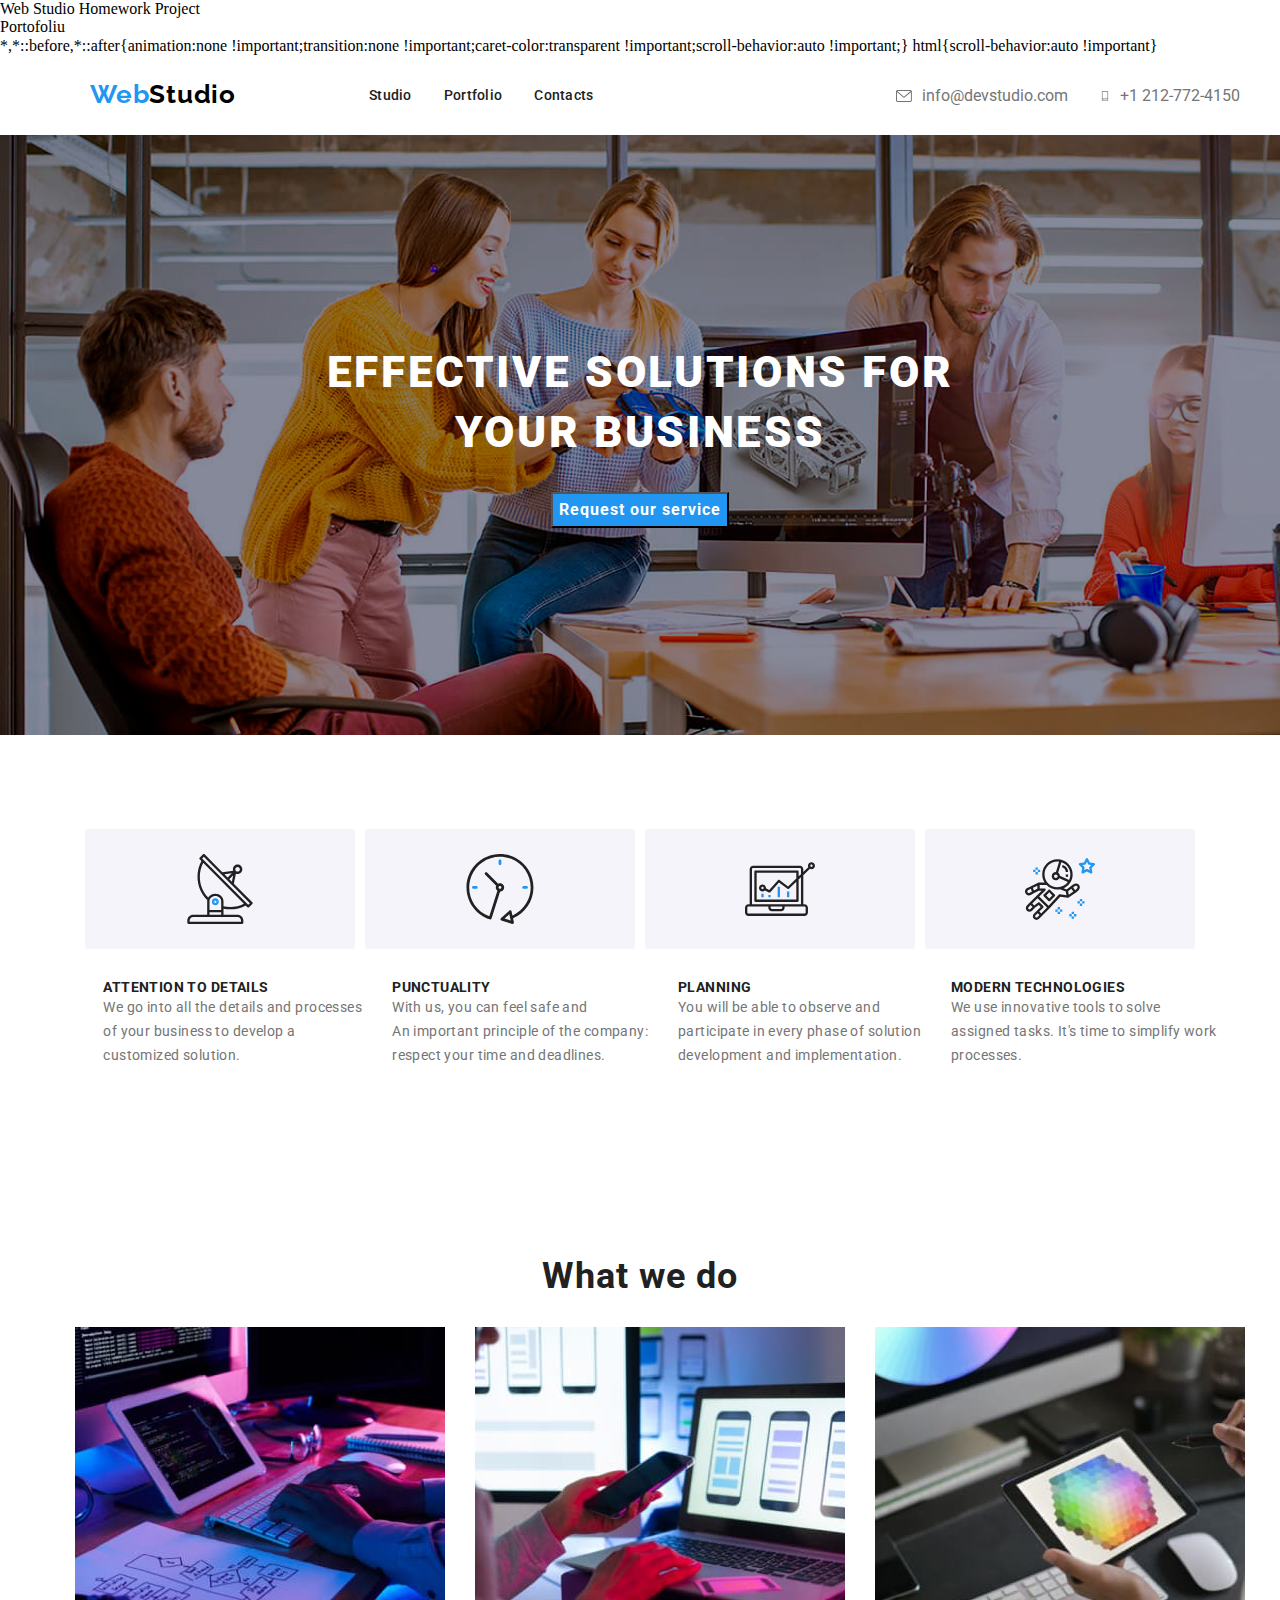
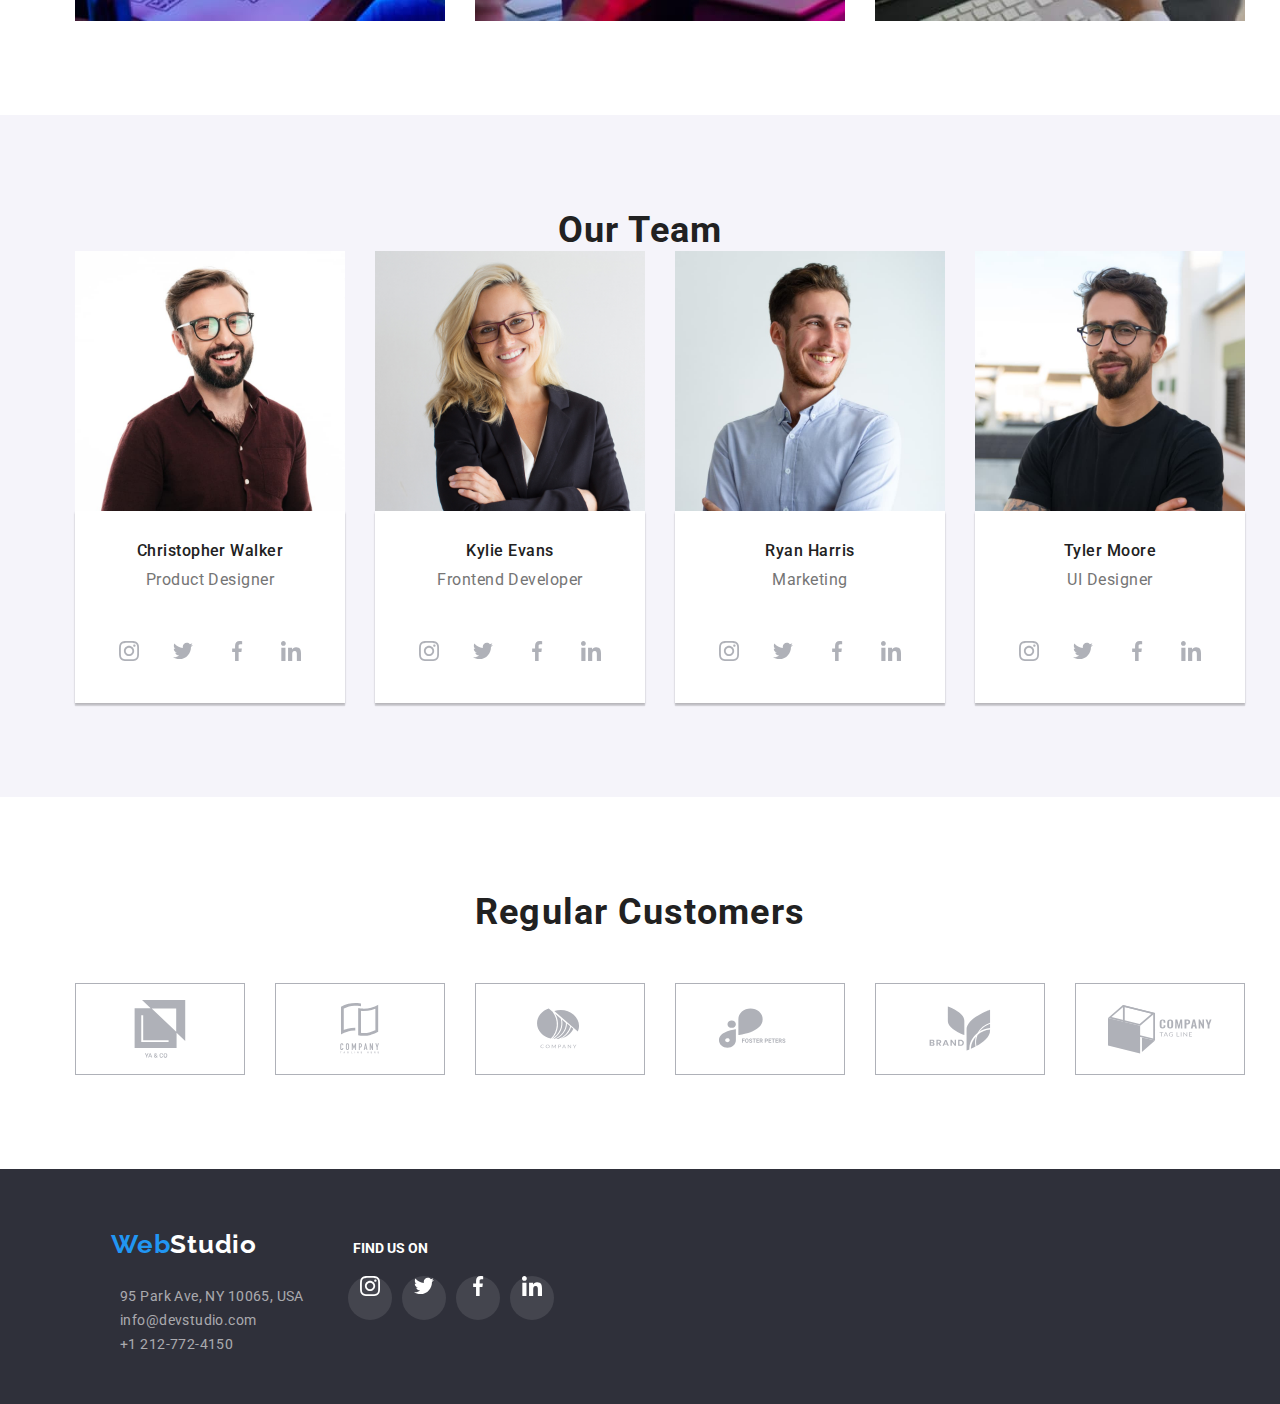
==== commit c78349de: "homework-4" ====
--- a/index.html
+++ b/index.html
@@ -42,7 +42,7 @@
             <div class="phone-list">
               <li class="contact-icon mail-list">
                 <a href="" class="nav-icon-tel">
-                  <svg>
+                  <svg whith="20px" height="20px">
                     <use href="./images/icons.svg#icon-smartphone"></use>
                   </svg>
                 </a>
@@ -324,44 +324,53 @@
       </div>
     </section>
     <footer class="footer-page">
-      <address class="address-section">
-        <div class="container address-section">
-          <a class="page-logo-footer" href="WebStudio">Web</a>
-            <div class="footer-icons">
-        <h3>Find us on</h3>
-        <div class="icon-list-footer">
-            <a href="https://www.instagram.com/" class="icon-footer">
-            <svg>
-              <use href="./images/icons.svg#icon-instagram"></use>
-            </svg>
-          </a>
-          <a href="https://twitter.com/" class="icon-footer">
-            <svg>
-              <use href="./images/icons.svg#icon-twitter"></use>
-            </svg>
-          </a>
-          <a href="https://facebook.com/" class="icon-footer">
-            <svg>
-              <use href="./images/icons.svg#icon-facebook"></use>
-            </svg>
-          </a>
-           <a href="https://www.linkedin.com/" class="icon-footer">
-            <svg>
-              <use href="./images/icons.svg#icon-linkedin"></use>
-            </svg>
-          </a>
-        </div>
-          <ul class="adress-info unstyled-list">
-            <li>95 Park Ave, NY 10065, USA</li>
-            <li>info@devstudio.com</li>
-            <li>+1 212-772-4150</li>
-          </ul>
-        </div>
-         
-          
-      </div>
-      </address>
-   
+      <div class="container">
+      <div class="footer-section">
+        <ul class="footer-list">
+          <li>
+            <div class="left-side-footer">
+              <address class="address-section">
+                <div class="address-section">
+                  <a class="page-logo-footer" href="WebStudio">Web</a>
+                  <ul class="adress-info unstyled-list">
+                    <li>95 Park Ave, NY 10065, USA</li>
+                    <li>info@devstudio.com</li>
+                    <li>+1 212-772-4150</li>
+                  </ul>
+                </div>
+              </address>
+            </div>
+          </li>
+          <li>
+            <div class="right-side-footer">
+              <p class="icon-title">Find us on</p>
+              <ul class="icon-footer">
+                <li class="icon-list-footer">
+                  <svg width="20px" height="20px" >
+                    <use xlink:href="./images/icons.svg#icon-instagram"></use>
+                  </svg>
+                </li>
+                <li class="icon-list-footer">
+                  <svg width="20px" height="20px">
+                    <use xlink:href="./images/icons.svg#icon-twitter"></use>
+                  </svg>
+                </li>
+                <li class="icon-list-footer">
+                  <svg width="20px" height="20px">
+                    <use xlink:href="./images/icons.svg#icon-facebook"></use>
+                  </svg>
+                </li>
+                <li class="icon-list-footer">
+                  <svg width="20px" height="20px">
+                    <use xlink:href="./images/icons.svg#icon-linkedin"></use>
+                  </svg>
+                </li>
+              </ul>
+            </div>
+          </li>
+        </ul>
+      </div>
+    </div>
     </footer>
   </body>
 </html>
--- a/css/styles.css
+++ b/css/styles.css
@@ -207,12 +207,13 @@
   letter-spacing: 0.03em;
   color: #757575;
 }
-.footer-section {
+.footer-page {
   background: #2f303a;
 }
-.address-section {
-  background: #2f303a;
-}
+.footer-list li{
+  display: inline-block;
+}
+
 .address-section {
   font-family: "Roboto";
   font-style: normal;
@@ -288,16 +289,10 @@
   color: #ffffff;
   text-decoration: none;
 }
-.address {
+.address-section {
   display: flex;
   flex-direction: column;
   gap: 28px;
-}
-.address-section {
-  display: flex;
-  flex-direction: column;
-  gap: 28px;
-  
 }
 .adress-info {
   display: flex;
@@ -362,33 +357,7 @@
   align-items: center;
   border-radius: 22px;
  }
- .footer-icons{
-  display: flex;
-justify-content: center;
- }
- .icon-list-footer{
-  display: flex;
-  margin-top: 30px;
-  gap: 10px;
-  justify-content: center;
- }
- .icon-list-footer .icon-footer{
-  width: 44px;
-  height: 44px;
-  display: flex;
-  justify-content: center;
-  align-items: center;
-  border-radius: 50%;
-  background-color: #757575;
- }
- .icon-list-footer .icon-footer svg{
-  display: flex;
-  justify-content: center;
-  align-items: center;
-  width: 20px;
-  height: 20px;
-  color: #ffffff;
- }
+ 
 .icon-list .icon:hover,
 .icon-list .icon:focus{
 background-color: #2196f3;
@@ -481,4 +450,46 @@
   justify-content: center;
   align-items: center;
   gap: 10px;
+}
+.icon-list-footer:hover{
+  background-color: #2196f3;
+  cursor:pointer
+}
+.icon-title{
+  color: #ffffff;
+  text-transform: uppercase;
+  font-weight: 700;
+  font-size: 14px;
+  line-height: 16px;
+  letter-spacing: 0.03px;
+  margin-left: 45px;
+}
+.icon-list-footer {
+  color: #ffffff;
+  background-color: rgba(255, 255, 255, 0.1);
+  border-radius: 50%;
+  display: flex;
+  align-items: center;
+  justify-content: center;
+  width: 44px;
+  height: 44px;
+}
+.icon-list-footer svg{
+  display: flex;
+  justify-content: center;
+  align-items: center;
+  margin: auto;
+}
+.icon-footer{
+  display: flex;
+  gap:10px;
+  justify-content: center;
+}
+.right-side-footer{
+display: flex;
+flex-direction: column;
+gap: 20px;
+}
+.left-side-footer{
+display: inline-block;
 }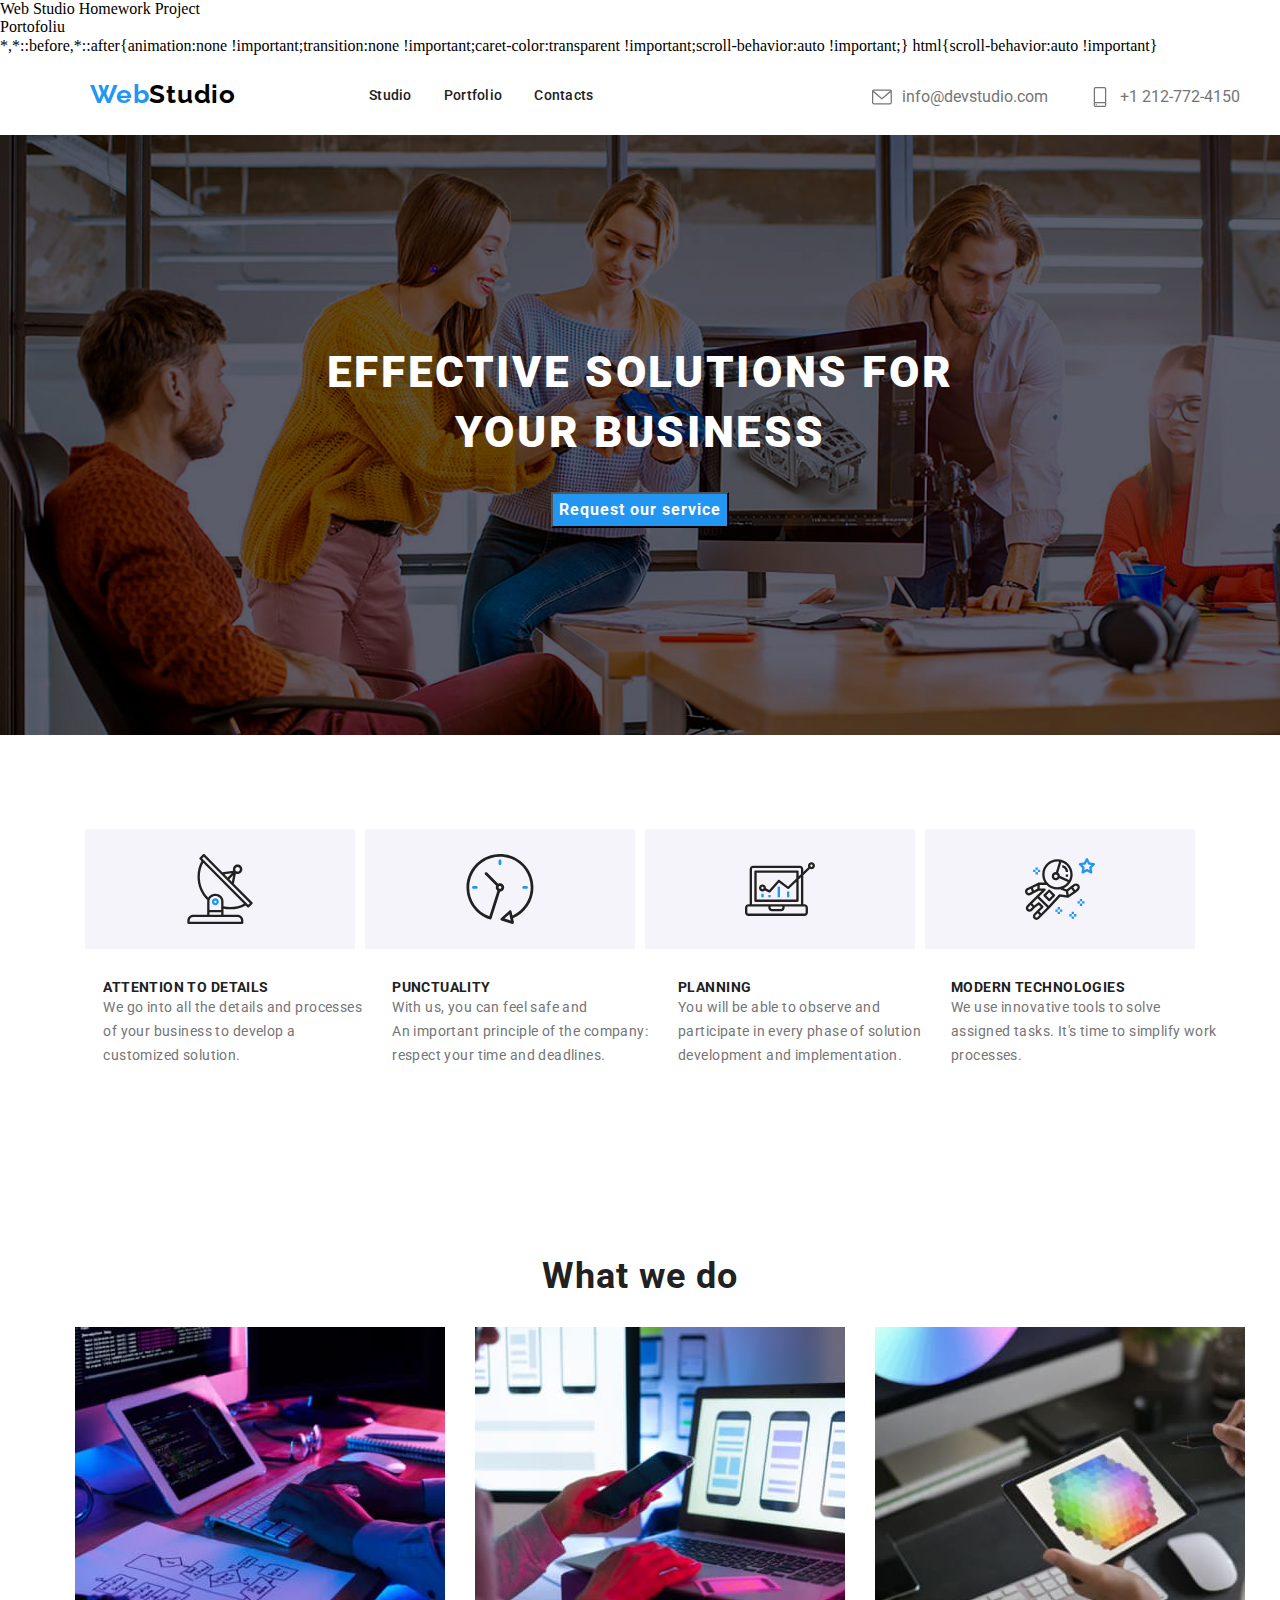
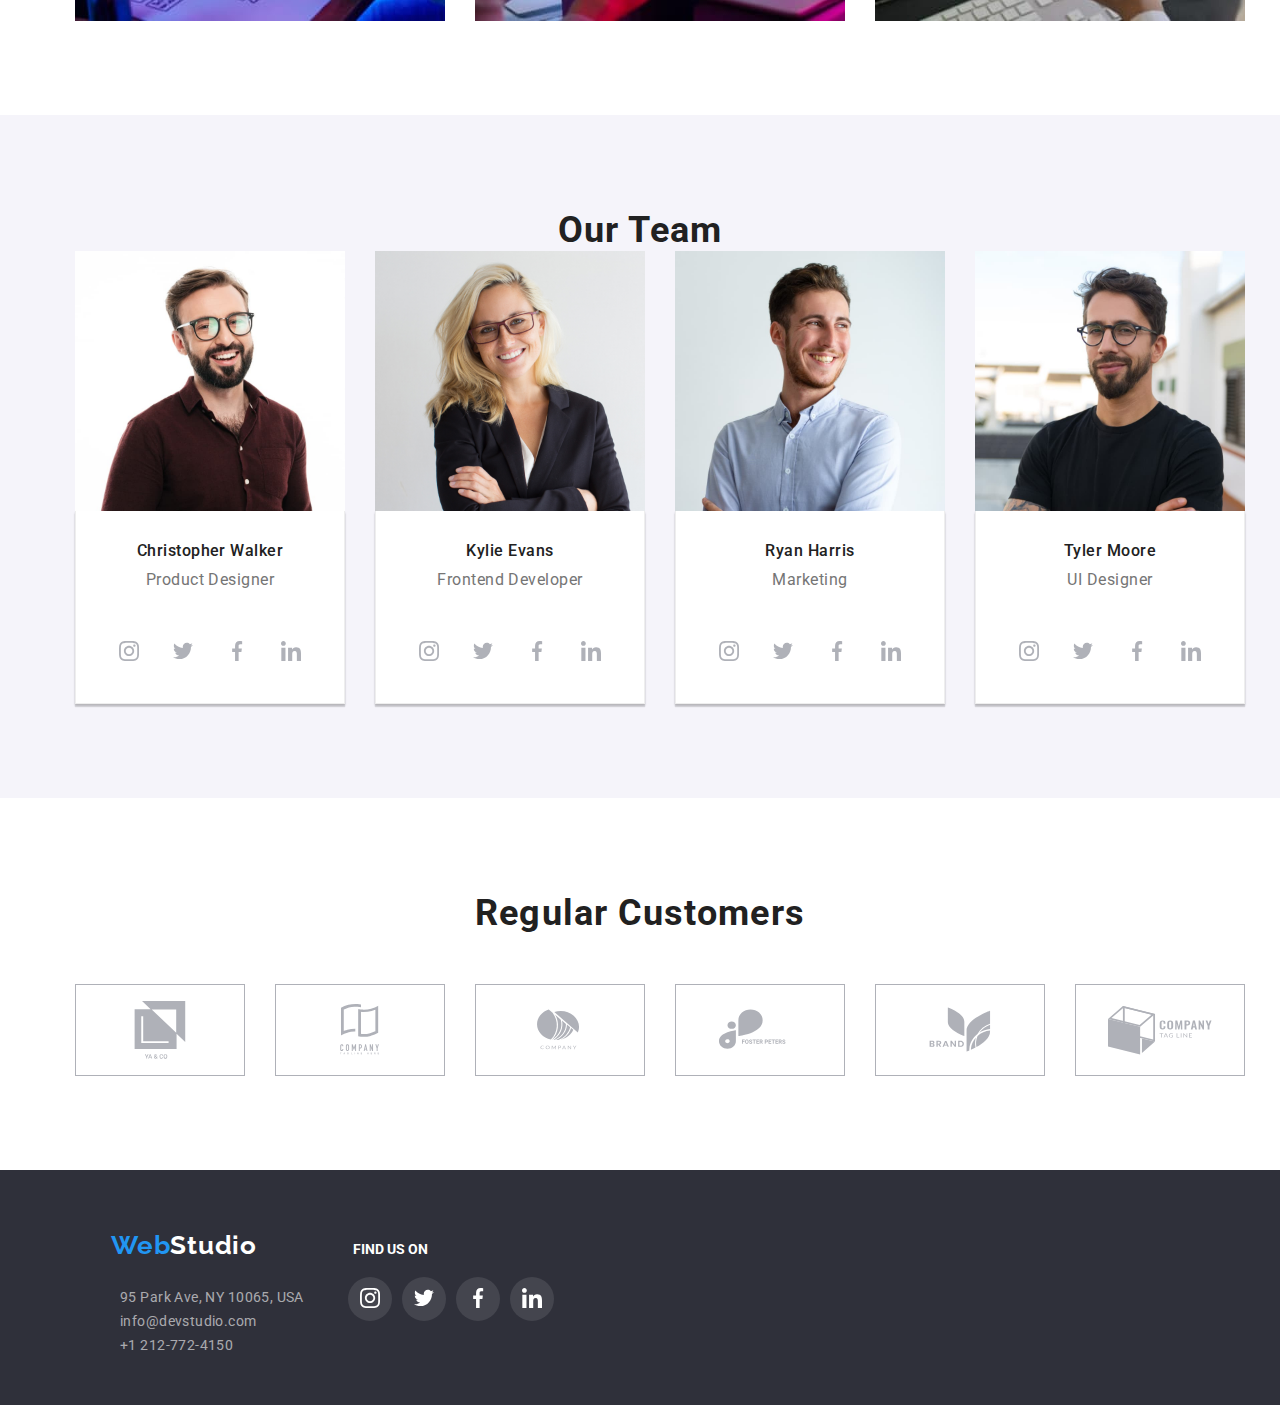
==== commit 97423356: "homework-4" ====
--- a/index.html
+++ b/index.html
@@ -31,21 +31,18 @@
           <ul class="right-navigation-list unstyled-list">
             <div class="mail-list">
               <li class="contact-icon">
-                <a href="" class="nav-icon">
-                  <svg>
-                    <use href="./images/icons.svg#icon-envelope"></use>
-                  </svg>
-                </a>
+                  <svg class="nav-icon" width="20px" height="20px">
+                    <use xlink:href="./images/icons.svg#icon-envelope"></use>
+                  </svg>
               </li>
               <li><a href="mailadress">info@devstudio.com</a></li>
             </div>
             <div class="phone-list">
               <li class="contact-icon mail-list">
-                <a href="" class="nav-icon-tel">
-                  <svg whith="20px" height="20px">
-                    <use href="./images/icons.svg#icon-smartphone"></use>
-                  </svg>
-                </a>
+                <li class="contact-icon">
+                  <svg class="nav-icon" width="20px" height="20px">
+                    <use xlink:href="./images/icons.svg#icon-smartphone"></use>
+                  </svg>
               </li>
               <li><a href="+1212-772-415">+1 212-772-4150</a></li>
             </div>
@@ -67,7 +64,7 @@
         <div class="icons-list-frist">
           <rect class="icons-big">
             <svg>
-              <use href="/images/icons.svg#icon-antenna"></use>
+              <use href="images/icons.svg#icon-antenna"></use>
             </svg>
           </rect>
           <rect class="icons-big">
@@ -162,22 +159,22 @@
               <div class="icon-list">
                 <a href="https://www.instagram.com/" class="icon">
                   <svg>
-                    <use href="/images/icons.svg#icon-instagram"></use>
+                    <use href="./images/icons.svg#icon-instagram"></use>
                   </svg>
                 </a>
                 <a href="https://twitter.com/" class="icon">
                   <svg>
-                    <use href="/images/icons.svg#icon-twitter"></use>
+                    <use href="./images/icons.svg#icon-twitter"></use>
                   </svg>
                 </a>
                 <a href="https://facebook.com/" class="icon">
                   <svg>
-                    <use href="/images/icons.svg#icon-facebook"></use>
+                    <use href="./images/icons.svg#icon-facebook"></use>
                   </svg>
                 </a>
                 <a href="https://www.linkedin.com/" class="icon">
                   <svg>
-                    <use href="/images/icons.svg#icon-linkedin"></use>
+                    <use href="./images/icons.svg#icon-linkedin"></use>
                   </svg>
                 </a>
               </div>
@@ -250,22 +247,22 @@
               <div class="icon-list">
                 <a href="https://www.instagram.com/" class="icon">
                   <svg>
-                    <use href="/images/icons.svg#icon-instagram"></use>
+                    <use href="./images/icons.svg#icon-instagram"></use>
                   </svg>
                 </a>
                 <a href="https://twitter.com/" class="icon">
                   <svg>
-                    <use href="/images/icons.svg#icon-twitter"></use>
+                    <use href="./images/icons.svg#icon-twitter"></use>
                   </svg>
                 </a>
                 <a href="https://facebook.com/" class="icon">
                   <svg>
-                    <use href="/images/icons.svg#icon-facebook"></use>
+                    <use href="./images/icons.svg#icon-facebook"></use>
                   </svg>
                 </a>
                 <a href="https://www.linkedin.com/" class="icon">
                   <svg>
-                    <use href="/images/icons.svg#icon-linkedin"></use>
+                    <use href="./images/icons.svg#icon-linkedin"></use>
                   </svg>
                 </a>
               </div>
@@ -281,42 +278,42 @@
           <li class="customers-icon-list">
             <a href="" class="customers-icon">
               <svg>
-                <use href="/images/icons.svg#icon-Union"></use>
-              </svg>
-            </a>
-          </li>
-          <li class="customers-icon-list">
-            <a href="" class="customers-icon">
-              <svg>
-                <use href="/images/icons.svg#icon-Logo"></use>
-              </svg>
-            </a>
-          </li>
-          <li class="customers-icon-list">
-            <a href="" class="customers-icon">
-              <svg>
-                <use href="/images/icons.svg#icon-Logo-2"></use>
-              </svg>
-            </a>
-          </li>
-          <li class="customers-icon-list">
-            <a href="" class="customers-icon">
-              <svg>
-                <use href="/images/icons.svg#icon-Logo-3"></use>
-              </svg>
-            </a>
-          </li>
-          <li class="customers-icon-list">
-            <a href="" class="customers-icon">
-              <svg>
-                <use href="/images/icons.svg#icon-Logo-4"></use>
-              </svg>
-            </a>
-          </li>
-          <li class="customers-icon-list">
-            <a href="" class="customers-icon">
-              <svg>
-                <use href="/images/icons.svg#icon-Object"></use>
+                <use href="./images/icons.svg#icon-Union"></use>
+              </svg>
+            </a>
+          </li>
+          <li class="customers-icon-list">
+            <a href="" class="customers-icon">
+              <svg>
+                <use href="./images/icons.svg#icon-Logo"></use>
+              </svg>
+            </a>
+          </li>
+          <li class="customers-icon-list">
+            <a href="" class="customers-icon">
+              <svg>
+                <use href="./images/icons.svg#icon-Logo-2"></use>
+              </svg>
+            </a>
+          </li>
+          <li class="customers-icon-list">
+            <a href="" class="customers-icon">
+              <svg>
+                <use href="./images/icons.svg#icon-Logo-3"></use>
+              </svg>
+            </a>
+          </li>
+          <li class="customers-icon-list">
+            <a href="" class="customers-icon">
+              <svg>
+                <use href="./images/icons.svg#icon-Logo-4"></use>
+              </svg>
+            </a>
+          </li>
+          <li class="customers-icon-list">
+            <a href="" class="customers-icon">
+              <svg>
+                <use href="./images/icons.svg#icon-Object"></use>
               </svg>
             </a>
           </li>
--- a/css/styles.css
+++ b/css/styles.css
@@ -96,8 +96,9 @@
   box-sizing: border-box;
   direction: column;
   align-items: center;
-  background-color: #2f303a;
   background-image: url(../images/Img.fundal.jpg);
+  background-color:rgba(47, 48, 58, 0.4);
+  background-blend-mode: multiply;
 }
 .heder-section {
   border-bottom: 1px solid #ececec;
@@ -272,16 +273,21 @@
   padding-top: 30px;
   padding-left: 24px;
 }
-.our-projects
+.our-projects,
 .our-specialists {
+  box-sizing: border-box;
   border-left: 1px solid #eeeeee;
   border-right: 1px solid #eeeeee;
   border-bottom: 1px solid #eeeeee;
-}
-.our-specialists{
-  box-shadow: 0px 3px 1px rgba(0, 0, 0, 0.1), 0px 1px 2px rgba(0, 0, 0, 0.08),
+  cursor: pointer;
+   box-shadow: 0px 3px 1px rgba(0, 0, 0, 0.1), 0px 1px 2px rgba(0, 0, 0, 0.08),
     0px 2px 2px rgba(0, 0, 0, 0.12);
 }
+.card-list:hover{
+box-shadow: 0px 1px 1px rgba(0, 0, 0, 0.12), 0px 4px 4px rgba(0, 0, 0, 0.06),
+1px 4px 6px rgba(0, 0, 0, 0.16);
+}
+ 
 .section-img{
   padding-bottom: 30px;
 }
@@ -338,10 +344,6 @@
 .body {
   width: 1600px;
 }
-.section-buttons-images{
-  padding-top: 94px;
-  padding-bottom: 94px;
-}
 .icon-list{
   display: flex;
   margin-top: 30px;
@@ -369,6 +371,7 @@
   width: 20px;
   height: 20px;
   color: #AFB1B8;
+  cursor: pointer;
 }
 .icon-list .icon svg:hover,
 .icon-list .icon svg:focus{
@@ -419,28 +422,15 @@
 .customers-icon-list .customers-icon svg:focus{
 color: #2196f3 ;
 }
-.nav-icon svg{
-width: 16px;
-height: 12px;
-}
-.nav-icon-tel svg{
-  width: 10px;
-  height: 16px;
-}
-.nav-icon svg,
-.nav-icon-tel svg{
+.nav-icon {
 display: flex;
 justify-content: center;
 align-items: center;
 color:#757575;
 }
-.nav-icon svg:hover,
-.nav-icon-tel svg:hover{
-  color: #2196f3
-}
-.nav-icon svg:focus,
-.nav-icon-tel svg:focus{
-  color: #2196f3
+.nav-icon:hover,
+.nav-icon:focus{
+  color: #2196f3 ;
 }
 .mail-list,
 .phone-list{
@@ -473,6 +463,7 @@
   justify-content: center;
   width: 44px;
   height: 44px;
+  padding-top: 11px;
 }
 .icon-list-footer svg{
   display: flex;
@@ -491,5 +482,5 @@
 gap: 20px;
 }
 .left-side-footer{
-display: inline-block;
-}+  display: inline-block;
+  }